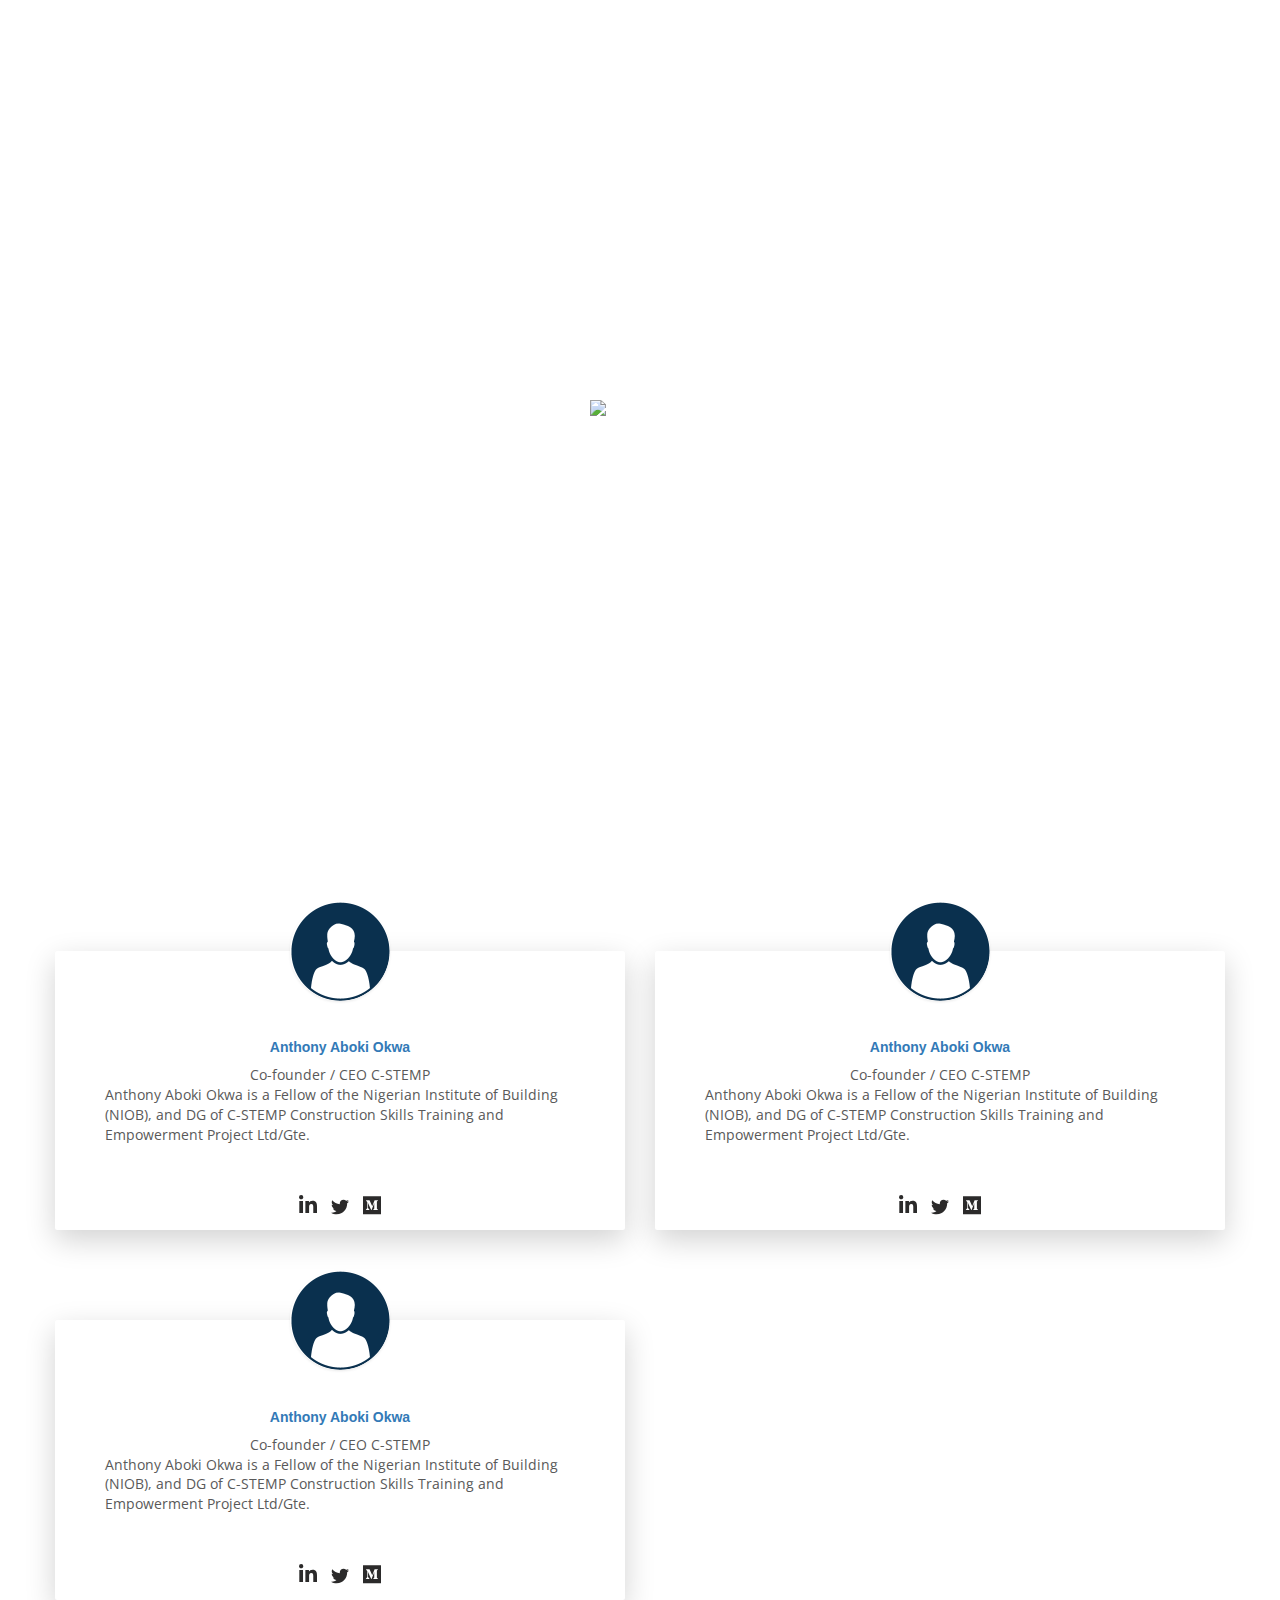
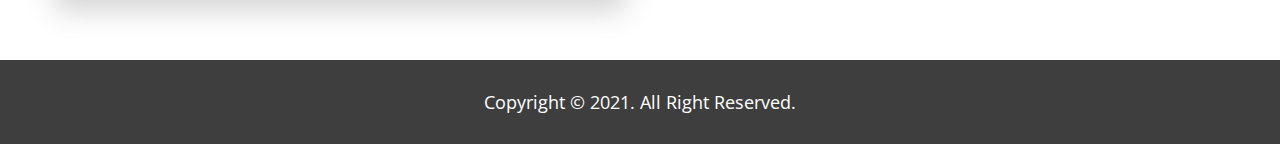
==== public/team.html @ a560e3c6 "membership page" ====
<!DOCTYPE html>
<html>

<head>
	<meta charset="utf-8">
	<meta name="viewport" content="width=device-width, initial-scale=1.0">
	<meta name="apple-mobile-web-app-capable" content="yes">
	<meta name="HandheldFriendly" content="True">
	<meta name="apple-mobile-web-app-status-bar-style" content="black">
	<meta name="description" content="The Strength of Idoma!">
	<meta name="keywords" content="Idoma Our Home">
	<meta name="author" content="Joel Odufu">
	<title>Ↄfu'K'Idoma </title>
	<link href="https://fonts.googleapis.com/css?family=Lato:300,400,700,900%7cOpen+Sans:300,400,400i,600,700" rel="stylesheet">
	<link rel="stylesheet" href="https://pro.fontawesome.com/releases/v5.10.0/css/all.css" integrity="sha384-AYmEC3Yw5cVb3ZcuHtOA93w35dYTsvhLPVnYs9eStHfGJvOvKxVfELGroGkvsg+p" crossorigin="anonymous">
	<link rel="stylesheet" href="./css/bootstrap.css">
	<link rel="stylesheet" href="./css/plugin-resets.css">
	<link rel="stylesheet" href="./css/font-awesome.min.css">
	<link rel="stylesheet" href="./style.css">
	<link rel="stylesheet" href="./css/responsive.css">
	<link rel="stylesheet" href="./css/colors.css">
    <link rel="stylesheet" href="./teamstyle.css">
    <link rel="stylesheet" href="https://cdnjs.cloudflare.com/ajax/libs/font-awesome/5.15.3/css/svg-with-js.min.css" integrity="sha512-W3ZfgmZ5g1rCPFiCbOb+tn7g7sQWOQCB1AkDqrBG1Yp3iDjY9KYFh/k1AWxrt85LX5BRazEAuv+5DV2YZwghag==" crossorigin="anonymous" referrerpolicy="no-referrer" />

	
<link rel="apple-touch-icon" sizes="57x57" href="./images/fav/apple-icon-57x57.png">
<link rel="apple-touch-icon" sizes="60x60" href="./images/fav/apple-icon-60x60.png">
<link rel="apple-touch-icon" sizes="72x72" href="./images/fav/apple-icon-72x72.png">
<link rel="apple-touch-icon" sizes="76x76" href="./images/fav/apple-icon-76x76.png">
<link rel="apple-touch-icon" sizes="114x114" href="./images/fav/apple-icon-114x114.png">
<link rel="apple-touch-icon" sizes="120x120" href="./images/fav/apple-icon-120x120.png">
<link rel="apple-touch-icon" sizes="144x144" href="./images/fav/apple-icon-144x144.png">
<link rel="apple-touch-icon" sizes="152x152" href="./images/fav/apple-icon-152x152.png">
<link rel="apple-touch-icon" sizes="180x180" href="./images/fav/apple-icon-180x180.png">
<link rel="icon" type="image/png" sizes="192x192"  href="./images/fav/logo.png">
<link rel="icon" type="image/png" sizes="32x32" href="./images/fav/logo.png">
<link rel="icon" type="image/png" sizes="96x96" href="./images/fav/logo.png">
<link rel="icon" type="image/png" sizes="16x16" href="./images/fav/logo.png">
<meta name="msapplication-TileColor" content="#ffffff">
<meta name="msapplication-TileImage" content="./images/fav/ms-icon-144x144.png">
<meta name="theme-color" content="#ffffff">

</head>
<body>
	<!-- main container of all the page elements -->
	<div id="wrapper">
		<div class="loader-container" id="pre-loader"><div class="loader"><img src="https://l.2link.space/images/ball-triangle.svg" alt="loader"></div></div>
		<!-- header of the page -->
		<header id="header">
			<div class="header-holder">
				<!-- main logo of the page -->
				<div class="logo">
					<a href="#"><img src="./images/logo.png" alt=""></a>
				</div>
				<!-- main logo of the page end -->
				<!-- nav of the page -->
				<nav class="navbar navbar-default">
					<div class="navbar-header">
						<button type="button" class="navbar-toggle collapsed" data-toggle="collapse" data-target="#bs-example-navbar-collapse-1" aria-expanded="false">
							<span class="sr-only">Toggle navigation</span>
							<span class="icon-bar"></span>
							<span class="icon-bar"></span>
							<span class="icon-bar"></span>
						</button>
					</div>
					<div class="collapse navbar-collapse" id="bs-example-navbar-collapse-1">
						<ul class="nav navbar-nav">
							<li><a class="smooth" href="index.html#wrapper">Home</a></li>
							<li><a class="smooth" href="index.html#features">About</a></li>
							<li><a class="smooth" href="index.html#stat">Projects</a></li>
							<li><a class="smooth" href="index.html#rev">Members</a></li>
							<li class="signup"><a href="index.html#stat">View Project</a></li>
						</ul>
					</div>
				</nav>
				<!-- nav of the page end -->
			</div>
		</header>
		<!-- header of the page end -->
		<!-- main of the page -->
		<main id="main" role="main">
			<!-- main slider of the page -->
			<section class="team-section py-5">
                <div class="container">
                    <div class="row justify-content-center">
                        <div class="col-12 col-md-6">
                            <div class="card border-0 shadow-lg pt-5 my-5 position-relative">
                                <div class="card-body p-4 conts">
                                    <div class="member-profile position-absolute w-100 text-center">
                                        <img class="rounded-circle mx-auto d-inline-block shadow-sm" src="./images/dp.png" alt="">
                                    </div>
                                    <div class="card-text pt-1">
                                        <h5 class="member-name mb-0 text-center text-primary font-weight-bold">Anthony Aboki Okwa</h5>
                                        <div class="mb-3 text-center">Co-founder / CEO C-STEMP</div>
                                        <div>Anthony Aboki Okwa is a Fellow of the Nigerian Institute of Building (NIOB), and DG of C-STEMP Construction Skills Training and Empowerment Project Ltd/Gte.</div>
                                    </div>
                                </div><!--//card-body-->
                                <div class="card-footer theme-bg-primary border-0 text-center">
                                    <ul class="social-list list-inline mb-0 mx-auto">
                                        <li class="list-inline-item"><a class="text-dark" href="#"><svg class="svg-inline--fa fa-linkedin-in fa-w-14 fa-fw" aria-hidden="true" focusable="false" data-prefix="fab" data-icon="linkedin-in" role="img" xmlns="http://www.w3.org/2000/svg" viewBox="0 0 448 512" data-fa-i2svg=""><path fill="currentColor" d="M100.28 448H7.4V148.9h92.88zM53.79 108.1C24.09 108.1 0 83.5 0 53.8a53.79 53.79 0 0 1 107.58 0c0 29.7-24.1 54.3-53.79 54.3zM447.9 448h-92.68V302.4c0-34.7-.7-79.2-48.29-79.2-48.29 0-55.69 37.7-55.69 76.7V448h-92.78V148.9h89.08v40.8h1.3c12.4-23.5 42.69-48.3 87.88-48.3 94 0 111.28 61.9 111.28 142.3V448z"></path></svg><!-- <i class="fab fa-linkedin-in fa-fw"></i> Font Awesome fontawesome.com --></a></li>
                                        <li class="list-inline-item"><a class="text-dark" href="#"><svg class="svg-inline--fa fa-twitter fa-w-16 fa-fw" aria-hidden="true" focusable="false" data-prefix="fab" data-icon="twitter" role="img" xmlns="http://www.w3.org/2000/svg" viewBox="0 0 512 512" data-fa-i2svg=""><path fill="currentColor" d="M459.37 151.716c.325 4.548.325 9.097.325 13.645 0 138.72-105.583 298.558-298.558 298.558-59.452 0-114.68-17.219-161.137-47.106 8.447.974 16.568 1.299 25.34 1.299 49.055 0 94.213-16.568 130.274-44.832-46.132-.975-84.792-31.188-98.112-72.772 6.498.974 12.995 1.624 19.818 1.624 9.421 0 18.843-1.3 27.614-3.573-48.081-9.747-84.143-51.98-84.143-102.985v-1.299c13.969 7.797 30.214 12.67 47.431 13.319-28.264-18.843-46.781-51.005-46.781-87.391 0-19.492 5.197-37.36 14.294-52.954 51.655 63.675 129.3 105.258 216.365 109.807-1.624-7.797-2.599-15.918-2.599-24.04 0-57.828 46.782-104.934 104.934-104.934 30.213 0 57.502 12.67 76.67 33.137 23.715-4.548 46.456-13.32 66.599-25.34-7.798 24.366-24.366 44.833-46.132 57.827 21.117-2.273 41.584-8.122 60.426-16.243-14.292 20.791-32.161 39.308-52.628 54.253z"></path></svg><!-- <i class="fab fa-twitter fa-fw"></i> Font Awesome fontawesome.com --></a></li>
                                        <li class="list-inline-item"><a class="text-dark" href="#"><svg class="svg-inline--fa fa-medium fa-w-14 fa-fw" aria-hidden="true" focusable="false" data-prefix="fab" data-icon="medium" role="img" xmlns="http://www.w3.org/2000/svg" viewBox="0 0 448 512" data-fa-i2svg=""><path fill="currentColor" d="M0 32v448h448V32H0zm372.2 106.1l-24 23c-2.1 1.6-3.1 4.2-2.7 6.7v169.3c-.4 2.6.6 5.2 2.7 6.7l23.5 23v5.1h-118V367l24.3-23.6c2.4-2.4 2.4-3.1 2.4-6.7V199.8l-67.6 171.6h-9.1L125 199.8v115c-.7 4.8 1 9.7 4.4 13.2l31.6 38.3v5.1H71.2v-5.1l31.6-38.3c3.4-3.5 4.9-8.4 4.1-13.2v-133c.4-3.7-1-7.3-3.8-9.8L75 138.1V133h87.3l67.4 148L289 133.1h83.2v5z"></path></svg><!-- <i class="fab fa-medium fa-fw"></i> Font Awesome fontawesome.com --></a></li>
                                        
                                    </ul><!--//social-list-->
                                </div><!--//card-footer-->
                            </div><!--//card-->
                        </div><!--//col-->
                        <div class="col-12 col-md-6">
                            <div class="card border-0 shadow-lg pt-5 my-5 position-relative">
                                <div class="card-body p-4 conts">
                                    <div class="member-profile position-absolute w-100 text-center">
                                        <img class="rounded-circle mx-auto d-inline-block shadow-sm" src="./images/dp.png" alt="">
                                    </div>
                                    <div class="card-text pt-1">
                                        <h5 class="member-name mb-0 text-center text-primary font-weight-bold">Anthony Aboki Okwa</h5>
                                        <div class="mb-3 text-center">Co-founder / CEO C-STEMP</div>
                                        <div>Anthony Aboki Okwa is a Fellow of the Nigerian Institute of Building (NIOB), and DG of C-STEMP Construction Skills Training and Empowerment Project Ltd/Gte.</div>
                                    </div>
                                </div><!--//card-body-->
                                <div class="card-footer theme-bg-primary border-0 text-center">
                                    <ul class="social-list list-inline mb-0 mx-auto">
                                        <li class="list-inline-item"><a class="text-dark" href="#"><svg class="svg-inline--fa fa-linkedin-in fa-w-14 fa-fw" aria-hidden="true" focusable="false" data-prefix="fab" data-icon="linkedin-in" role="img" xmlns="http://www.w3.org/2000/svg" viewBox="0 0 448 512" data-fa-i2svg=""><path fill="currentColor" d="M100.28 448H7.4V148.9h92.88zM53.79 108.1C24.09 108.1 0 83.5 0 53.8a53.79 53.79 0 0 1 107.58 0c0 29.7-24.1 54.3-53.79 54.3zM447.9 448h-92.68V302.4c0-34.7-.7-79.2-48.29-79.2-48.29 0-55.69 37.7-55.69 76.7V448h-92.78V148.9h89.08v40.8h1.3c12.4-23.5 42.69-48.3 87.88-48.3 94 0 111.28 61.9 111.28 142.3V448z"></path></svg><!-- <i class="fab fa-linkedin-in fa-fw"></i> Font Awesome fontawesome.com --></a></li>
                                        <li class="list-inline-item"><a class="text-dark" href="#"><svg class="svg-inline--fa fa-twitter fa-w-16 fa-fw" aria-hidden="true" focusable="false" data-prefix="fab" data-icon="twitter" role="img" xmlns="http://www.w3.org/2000/svg" viewBox="0 0 512 512" data-fa-i2svg=""><path fill="currentColor" d="M459.37 151.716c.325 4.548.325 9.097.325 13.645 0 138.72-105.583 298.558-298.558 298.558-59.452 0-114.68-17.219-161.137-47.106 8.447.974 16.568 1.299 25.34 1.299 49.055 0 94.213-16.568 130.274-44.832-46.132-.975-84.792-31.188-98.112-72.772 6.498.974 12.995 1.624 19.818 1.624 9.421 0 18.843-1.3 27.614-3.573-48.081-9.747-84.143-51.98-84.143-102.985v-1.299c13.969 7.797 30.214 12.67 47.431 13.319-28.264-18.843-46.781-51.005-46.781-87.391 0-19.492 5.197-37.36 14.294-52.954 51.655 63.675 129.3 105.258 216.365 109.807-1.624-7.797-2.599-15.918-2.599-24.04 0-57.828 46.782-104.934 104.934-104.934 30.213 0 57.502 12.67 76.67 33.137 23.715-4.548 46.456-13.32 66.599-25.34-7.798 24.366-24.366 44.833-46.132 57.827 21.117-2.273 41.584-8.122 60.426-16.243-14.292 20.791-32.161 39.308-52.628 54.253z"></path></svg><!-- <i class="fab fa-twitter fa-fw"></i> Font Awesome fontawesome.com --></a></li>
                                        <li class="list-inline-item"><a class="text-dark" href="#"><svg class="svg-inline--fa fa-medium fa-w-14 fa-fw" aria-hidden="true" focusable="false" data-prefix="fab" data-icon="medium" role="img" xmlns="http://www.w3.org/2000/svg" viewBox="0 0 448 512" data-fa-i2svg=""><path fill="currentColor" d="M0 32v448h448V32H0zm372.2 106.1l-24 23c-2.1 1.6-3.1 4.2-2.7 6.7v169.3c-.4 2.6.6 5.2 2.7 6.7l23.5 23v5.1h-118V367l24.3-23.6c2.4-2.4 2.4-3.1 2.4-6.7V199.8l-67.6 171.6h-9.1L125 199.8v115c-.7 4.8 1 9.7 4.4 13.2l31.6 38.3v5.1H71.2v-5.1l31.6-38.3c3.4-3.5 4.9-8.4 4.1-13.2v-133c.4-3.7-1-7.3-3.8-9.8L75 138.1V133h87.3l67.4 148L289 133.1h83.2v5z"></path></svg><!-- <i class="fab fa-medium fa-fw"></i> Font Awesome fontawesome.com --></a></li>
                                        
                                    </ul><!--//social-list-->
                                </div><!--//card-footer-->
                            </div><!--//card-->
                        </div><!--//col-->
                        <div class="col-12 col-md-6">
                            <div class="card border-0 shadow-lg pt-5 my-5 position-relative">
                                <div class="card-body p-4 conts">
                                    <div class="member-profile position-absolute w-100 text-center">
                                        <img class="rounded-circle mx-auto d-inline-block shadow-sm" src="./images/dp.png" alt="">
                                    </div>
                                    <div class="card-text pt-1">
                                        <h5 class="member-name mb-0 text-center text-primary font-weight-bold">Anthony Aboki Okwa</h5>
                                        <div class="mb-3 text-center">Co-founder / CEO C-STEMP</div>
                                        <div>Anthony Aboki Okwa is a Fellow of the Nigerian Institute of Building (NIOB), and DG of C-STEMP Construction Skills Training and Empowerment Project Ltd/Gte.</div>
                                    </div>
                                </div><!--//card-body-->
                                <div class="card-footer theme-bg-primary border-0 text-center">
                                    <ul class="social-list list-inline mb-0 mx-auto">
                                        <li class="list-inline-item"><a class="text-dark" href="#"><svg class="svg-inline--fa fa-linkedin-in fa-w-14 fa-fw" aria-hidden="true" focusable="false" data-prefix="fab" data-icon="linkedin-in" role="img" xmlns="http://www.w3.org/2000/svg" viewBox="0 0 448 512" data-fa-i2svg=""><path fill="currentColor" d="M100.28 448H7.4V148.9h92.88zM53.79 108.1C24.09 108.1 0 83.5 0 53.8a53.79 53.79 0 0 1 107.58 0c0 29.7-24.1 54.3-53.79 54.3zM447.9 448h-92.68V302.4c0-34.7-.7-79.2-48.29-79.2-48.29 0-55.69 37.7-55.69 76.7V448h-92.78V148.9h89.08v40.8h1.3c12.4-23.5 42.69-48.3 87.88-48.3 94 0 111.28 61.9 111.28 142.3V448z"></path></svg><!-- <i class="fab fa-linkedin-in fa-fw"></i> Font Awesome fontawesome.com --></a></li>
                                        <li class="list-inline-item"><a class="text-dark" href="#"><svg class="svg-inline--fa fa-twitter fa-w-16 fa-fw" aria-hidden="true" focusable="false" data-prefix="fab" data-icon="twitter" role="img" xmlns="http://www.w3.org/2000/svg" viewBox="0 0 512 512" data-fa-i2svg=""><path fill="currentColor" d="M459.37 151.716c.325 4.548.325 9.097.325 13.645 0 138.72-105.583 298.558-298.558 298.558-59.452 0-114.68-17.219-161.137-47.106 8.447.974 16.568 1.299 25.34 1.299 49.055 0 94.213-16.568 130.274-44.832-46.132-.975-84.792-31.188-98.112-72.772 6.498.974 12.995 1.624 19.818 1.624 9.421 0 18.843-1.3 27.614-3.573-48.081-9.747-84.143-51.98-84.143-102.985v-1.299c13.969 7.797 30.214 12.67 47.431 13.319-28.264-18.843-46.781-51.005-46.781-87.391 0-19.492 5.197-37.36 14.294-52.954 51.655 63.675 129.3 105.258 216.365 109.807-1.624-7.797-2.599-15.918-2.599-24.04 0-57.828 46.782-104.934 104.934-104.934 30.213 0 57.502 12.67 76.67 33.137 23.715-4.548 46.456-13.32 66.599-25.34-7.798 24.366-24.366 44.833-46.132 57.827 21.117-2.273 41.584-8.122 60.426-16.243-14.292 20.791-32.161 39.308-52.628 54.253z"></path></svg><!-- <i class="fab fa-twitter fa-fw"></i> Font Awesome fontawesome.com --></a></li>
                                        <li class="list-inline-item"><a class="text-dark" href="#"><svg class="svg-inline--fa fa-medium fa-w-14 fa-fw" aria-hidden="true" focusable="false" data-prefix="fab" data-icon="medium" role="img" xmlns="http://www.w3.org/2000/svg" viewBox="0 0 448 512" data-fa-i2svg=""><path fill="currentColor" d="M0 32v448h448V32H0zm372.2 106.1l-24 23c-2.1 1.6-3.1 4.2-2.7 6.7v169.3c-.4 2.6.6 5.2 2.7 6.7l23.5 23v5.1h-118V367l24.3-23.6c2.4-2.4 2.4-3.1 2.4-6.7V199.8l-67.6 171.6h-9.1L125 199.8v115c-.7 4.8 1 9.7 4.4 13.2l31.6 38.3v5.1H71.2v-5.1l31.6-38.3c3.4-3.5 4.9-8.4 4.1-13.2v-133c.4-3.7-1-7.3-3.8-9.8L75 138.1V133h87.3l67.4 148L289 133.1h83.2v5z"></path></svg><!-- <i class="fab fa-medium fa-fw"></i> Font Awesome fontawesome.com --></a></li>
                                        
                                    </ul><!--//social-list-->
                                </div><!--//card-footer-->
                            </div><!--//card-->
                        </div><!--//col-->
                        <div class="col-12 col-md-6">
                            <div class="card border-0 shadow-lg pt-5 my-5 position-relative">
                                <div class="card-body p-4 conts">
                                    <div class="member-profile position-absolute w-100 text-center">
                                        <img class="rounded-circle mx-auto d-inline-block shadow-sm" src="./images/dp.png" alt="">
                                    </div>
                                    <div class="card-text pt-1">
                                        <h5 class="member-name mb-0 text-center text-primary font-weight-bold">Anthony Aboki Okwa</h5>
                                        <div class="mb-3 text-center">Co-founder / CEO C-STEMP</div>
                                        <div>Anthony Aboki Okwa is a Fellow of the Nigerian Institute of Building (NIOB), and DG of C-STEMP Construction Skills Training and Empowerment Project Ltd/Gte.</div>
                                    </div>
                                </div><!--//card-body-->
                                <div class="card-footer theme-bg-primary border-0 text-center">
                                    <ul class="social-list list-inline mb-0 mx-auto">
                                        <li class="list-inline-item"><a class="text-dark" href="#"><svg class="svg-inline--fa fa-linkedin-in fa-w-14 fa-fw" aria-hidden="true" focusable="false" data-prefix="fab" data-icon="linkedin-in" role="img" xmlns="http://www.w3.org/2000/svg" viewBox="0 0 448 512" data-fa-i2svg=""><path fill="currentColor" d="M100.28 448H7.4V148.9h92.88zM53.79 108.1C24.09 108.1 0 83.5 0 53.8a53.79 53.79 0 0 1 107.58 0c0 29.7-24.1 54.3-53.79 54.3zM447.9 448h-92.68V302.4c0-34.7-.7-79.2-48.29-79.2-48.29 0-55.69 37.7-55.69 76.7V448h-92.78V148.9h89.08v40.8h1.3c12.4-23.5 42.69-48.3 87.88-48.3 94 0 111.28 61.9 111.28 142.3V448z"></path></svg><!-- <i class="fab fa-linkedin-in fa-fw"></i> Font Awesome fontawesome.com --></a></li>
                                        <li class="list-inline-item"><a class="text-dark" href="#"><svg class="svg-inline--fa fa-twitter fa-w-16 fa-fw" aria-hidden="true" focusable="false" data-prefix="fab" data-icon="twitter" role="img" xmlns="http://www.w3.org/2000/svg" viewBox="0 0 512 512" data-fa-i2svg=""><path fill="currentColor" d="M459.37 151.716c.325 4.548.325 9.097.325 13.645 0 138.72-105.583 298.558-298.558 298.558-59.452 0-114.68-17.219-161.137-47.106 8.447.974 16.568 1.299 25.34 1.299 49.055 0 94.213-16.568 130.274-44.832-46.132-.975-84.792-31.188-98.112-72.772 6.498.974 12.995 1.624 19.818 1.624 9.421 0 18.843-1.3 27.614-3.573-48.081-9.747-84.143-51.98-84.143-102.985v-1.299c13.969 7.797 30.214 12.67 47.431 13.319-28.264-18.843-46.781-51.005-46.781-87.391 0-19.492 5.197-37.36 14.294-52.954 51.655 63.675 129.3 105.258 216.365 109.807-1.624-7.797-2.599-15.918-2.599-24.04 0-57.828 46.782-104.934 104.934-104.934 30.213 0 57.502 12.67 76.67 33.137 23.715-4.548 46.456-13.32 66.599-25.34-7.798 24.366-24.366 44.833-46.132 57.827 21.117-2.273 41.584-8.122 60.426-16.243-14.292 20.791-32.161 39.308-52.628 54.253z"></path></svg><!-- <i class="fab fa-twitter fa-fw"></i> Font Awesome fontawesome.com --></a></li>
                                        <li class="list-inline-item"><a class="text-dark" href="#"><svg class="svg-inline--fa fa-medium fa-w-14 fa-fw" aria-hidden="true" focusable="false" data-prefix="fab" data-icon="medium" role="img" xmlns="http://www.w3.org/2000/svg" viewBox="0 0 448 512" data-fa-i2svg=""><path fill="currentColor" d="M0 32v448h448V32H0zm372.2 106.1l-24 23c-2.1 1.6-3.1 4.2-2.7 6.7v169.3c-.4 2.6.6 5.2 2.7 6.7l23.5 23v5.1h-118V367l24.3-23.6c2.4-2.4 2.4-3.1 2.4-6.7V199.8l-67.6 171.6h-9.1L125 199.8v115c-.7 4.8 1 9.7 4.4 13.2l31.6 38.3v5.1H71.2v-5.1l31.6-38.3c3.4-3.5 4.9-8.4 4.1-13.2v-133c.4-3.7-1-7.3-3.8-9.8L75 138.1V133h87.3l67.4 148L289 133.1h83.2v5z"></path></svg><!-- <i class="fab fa-medium fa-fw"></i> Font Awesome fontawesome.com --></a></li>
                                        
                                    </ul><!--//social-list-->
                                </div><!--//card-footer-->
                            </div><!--//card-->
                        </div><!--//col-->
                        <div class="col-12 col-md-6">
                            <div class="card border-0 shadow-lg pt-5 my-5 position-relative">
                                <div class="card-body p-4 conts">
                                    <div class="member-profile position-absolute w-100 text-center">
                                        <img class="rounded-circle mx-auto d-inline-block shadow-sm" src="./images/dp.png" alt="">
                                    </div>
                                    <div class="card-text pt-1">
                                        <h5 class="member-name mb-0 text-center text-primary font-weight-bold">Anthony Aboki Okwa</h5>
                                        <div class="mb-3 text-center">Co-founder / CEO C-STEMP</div>
                                        <div>Anthony Aboki Okwa is a Fellow of the Nigerian Institute of Building (NIOB), and DG of C-STEMP Construction Skills Training and Empowerment Project Ltd/Gte.</div>
                                    </div>
                                </div><!--//card-body-->
                                <div class="card-footer theme-bg-primary border-0 text-center">
                                    <ul class="social-list list-inline mb-0 mx-auto">
                                        <li class="list-inline-item"><a class="text-dark" href="#"><svg class="svg-inline--fa fa-linkedin-in fa-w-14 fa-fw" aria-hidden="true" focusable="false" data-prefix="fab" data-icon="linkedin-in" role="img" xmlns="http://www.w3.org/2000/svg" viewBox="0 0 448 512" data-fa-i2svg=""><path fill="currentColor" d="M100.28 448H7.4V148.9h92.88zM53.79 108.1C24.09 108.1 0 83.5 0 53.8a53.79 53.79 0 0 1 107.58 0c0 29.7-24.1 54.3-53.79 54.3zM447.9 448h-92.68V302.4c0-34.7-.7-79.2-48.29-79.2-48.29 0-55.69 37.7-55.69 76.7V448h-92.78V148.9h89.08v40.8h1.3c12.4-23.5 42.69-48.3 87.88-48.3 94 0 111.28 61.9 111.28 142.3V448z"></path></svg><!-- <i class="fab fa-linkedin-in fa-fw"></i> Font Awesome fontawesome.com --></a></li>
                                        <li class="list-inline-item"><a class="text-dark" href="#"><svg class="svg-inline--fa fa-twitter fa-w-16 fa-fw" aria-hidden="true" focusable="false" data-prefix="fab" data-icon="twitter" role="img" xmlns="http://www.w3.org/2000/svg" viewBox="0 0 512 512" data-fa-i2svg=""><path fill="currentColor" d="M459.37 151.716c.325 4.548.325 9.097.325 13.645 0 138.72-105.583 298.558-298.558 298.558-59.452 0-114.68-17.219-161.137-47.106 8.447.974 16.568 1.299 25.34 1.299 49.055 0 94.213-16.568 130.274-44.832-46.132-.975-84.792-31.188-98.112-72.772 6.498.974 12.995 1.624 19.818 1.624 9.421 0 18.843-1.3 27.614-3.573-48.081-9.747-84.143-51.98-84.143-102.985v-1.299c13.969 7.797 30.214 12.67 47.431 13.319-28.264-18.843-46.781-51.005-46.781-87.391 0-19.492 5.197-37.36 14.294-52.954 51.655 63.675 129.3 105.258 216.365 109.807-1.624-7.797-2.599-15.918-2.599-24.04 0-57.828 46.782-104.934 104.934-104.934 30.213 0 57.502 12.67 76.67 33.137 23.715-4.548 46.456-13.32 66.599-25.34-7.798 24.366-24.366 44.833-46.132 57.827 21.117-2.273 41.584-8.122 60.426-16.243-14.292 20.791-32.161 39.308-52.628 54.253z"></path></svg><!-- <i class="fab fa-twitter fa-fw"></i> Font Awesome fontawesome.com --></a></li>
                                        <li class="list-inline-item"><a class="text-dark" href="#"><svg class="svg-inline--fa fa-medium fa-w-14 fa-fw" aria-hidden="true" focusable="false" data-prefix="fab" data-icon="medium" role="img" xmlns="http://www.w3.org/2000/svg" viewBox="0 0 448 512" data-fa-i2svg=""><path fill="currentColor" d="M0 32v448h448V32H0zm372.2 106.1l-24 23c-2.1 1.6-3.1 4.2-2.7 6.7v169.3c-.4 2.6.6 5.2 2.7 6.7l23.5 23v5.1h-118V367l24.3-23.6c2.4-2.4 2.4-3.1 2.4-6.7V199.8l-67.6 171.6h-9.1L125 199.8v115c-.7 4.8 1 9.7 4.4 13.2l31.6 38.3v5.1H71.2v-5.1l31.6-38.3c3.4-3.5 4.9-8.4 4.1-13.2v-133c.4-3.7-1-7.3-3.8-9.8L75 138.1V133h87.3l67.4 148L289 133.1h83.2v5z"></path></svg><!-- <i class="fab fa-medium fa-fw"></i> Font Awesome fontawesome.com --></a></li>
                                        
                                    </ul><!--//social-list-->
                                </div><!--//card-footer-->
                            </div><!--//card-->
                        </div><!--//col-->
                        <div class="col-12 col-md-6">
                            <div class="card border-0 shadow-lg pt-5 my-5 position-relative">
                                <div class="card-body p-4 conts">
                                    <div class="member-profile position-absolute w-100 text-center">
                                        <img class="rounded-circle mx-auto d-inline-block shadow-sm" src="./images/dp.png" alt="">
                                    </div>
                                    <div class="card-text pt-1">
                                        <h5 class="member-name mb-0 text-center text-primary font-weight-bold">Anthony Aboki Okwa</h5>
                                        <div class="mb-3 text-center">Co-founder / CEO C-STEMP</div>
                                        <div>Anthony Aboki Okwa is a Fellow of the Nigerian Institute of Building (NIOB), and DG of C-STEMP Construction Skills Training and Empowerment Project Ltd/Gte.</div>
                                    </div>
                                </div><!--//card-body-->
                                <div class="card-footer theme-bg-primary border-0 text-center">
                                    <ul class="social-list list-inline mb-0 mx-auto">
                                        <li class="list-inline-item"><a class="text-dark" href="#"><svg class="svg-inline--fa fa-linkedin-in fa-w-14 fa-fw" aria-hidden="true" focusable="false" data-prefix="fab" data-icon="linkedin-in" role="img" xmlns="http://www.w3.org/2000/svg" viewBox="0 0 448 512" data-fa-i2svg=""><path fill="currentColor" d="M100.28 448H7.4V148.9h92.88zM53.79 108.1C24.09 108.1 0 83.5 0 53.8a53.79 53.79 0 0 1 107.58 0c0 29.7-24.1 54.3-53.79 54.3zM447.9 448h-92.68V302.4c0-34.7-.7-79.2-48.29-79.2-48.29 0-55.69 37.7-55.69 76.7V448h-92.78V148.9h89.08v40.8h1.3c12.4-23.5 42.69-48.3 87.88-48.3 94 0 111.28 61.9 111.28 142.3V448z"></path></svg><!-- <i class="fab fa-linkedin-in fa-fw"></i> Font Awesome fontawesome.com --></a></li>
                                        <li class="list-inline-item"><a class="text-dark" href="#"><svg class="svg-inline--fa fa-twitter fa-w-16 fa-fw" aria-hidden="true" focusable="false" data-prefix="fab" data-icon="twitter" role="img" xmlns="http://www.w3.org/2000/svg" viewBox="0 0 512 512" data-fa-i2svg=""><path fill="currentColor" d="M459.37 151.716c.325 4.548.325 9.097.325 13.645 0 138.72-105.583 298.558-298.558 298.558-59.452 0-114.68-17.219-161.137-47.106 8.447.974 16.568 1.299 25.34 1.299 49.055 0 94.213-16.568 130.274-44.832-46.132-.975-84.792-31.188-98.112-72.772 6.498.974 12.995 1.624 19.818 1.624 9.421 0 18.843-1.3 27.614-3.573-48.081-9.747-84.143-51.98-84.143-102.985v-1.299c13.969 7.797 30.214 12.67 47.431 13.319-28.264-18.843-46.781-51.005-46.781-87.391 0-19.492 5.197-37.36 14.294-52.954 51.655 63.675 129.3 105.258 216.365 109.807-1.624-7.797-2.599-15.918-2.599-24.04 0-57.828 46.782-104.934 104.934-104.934 30.213 0 57.502 12.67 76.67 33.137 23.715-4.548 46.456-13.32 66.599-25.34-7.798 24.366-24.366 44.833-46.132 57.827 21.117-2.273 41.584-8.122 60.426-16.243-14.292 20.791-32.161 39.308-52.628 54.253z"></path></svg><!-- <i class="fab fa-twitter fa-fw"></i> Font Awesome fontawesome.com --></a></li>
                                        <li class="list-inline-item"><a class="text-dark" href="#"><svg class="svg-inline--fa fa-medium fa-w-14 fa-fw" aria-hidden="true" focusable="false" data-prefix="fab" data-icon="medium" role="img" xmlns="http://www.w3.org/2000/svg" viewBox="0 0 448 512" data-fa-i2svg=""><path fill="currentColor" d="M0 32v448h448V32H0zm372.2 106.1l-24 23c-2.1 1.6-3.1 4.2-2.7 6.7v169.3c-.4 2.6.6 5.2 2.7 6.7l23.5 23v5.1h-118V367l24.3-23.6c2.4-2.4 2.4-3.1 2.4-6.7V199.8l-67.6 171.6h-9.1L125 199.8v115c-.7 4.8 1 9.7 4.4 13.2l31.6 38.3v5.1H71.2v-5.1l31.6-38.3c3.4-3.5 4.9-8.4 4.1-13.2v-133c.4-3.7-1-7.3-3.8-9.8L75 138.1V133h87.3l67.4 148L289 133.1h83.2v5z"></path></svg><!-- <i class="fab fa-medium fa-fw"></i> Font Awesome fontawesome.com --></a></li>
                                        
                                    </ul><!--//social-list-->
                                </div><!--//card-footer-->
                            </div><!--//card-->
                        </div><!--//col-->
                        <div class="col-12 col-md-6">
                            <div class="card border-0 shadow-lg pt-5 my-5 position-relative">
                                <div class="card-body p-4 conts">
                                    <div class="member-profile position-absolute w-100 text-center">
                                        <img class="rounded-circle mx-auto d-inline-block shadow-sm" src="./images/dp.png" alt="">
                                    </div>
                                    <div class="card-text pt-1">
                                        <h5 class="member-name mb-0 text-center text-primary font-weight-bold">Anthony Aboki Okwa</h5>
                                        <div class="mb-3 text-center">Co-founder / CEO C-STEMP</div>
                                        <div>Anthony Aboki Okwa is a Fellow of the Nigerian Institute of Building (NIOB), and DG of C-STEMP Construction Skills Training and Empowerment Project Ltd/Gte.</div>
                                    </div>
                                </div><!--//card-body-->
                                <div class="card-footer theme-bg-primary border-0 text-center">
                                    <ul class="social-list list-inline mb-0 mx-auto">
                                        <li class="list-inline-item"><a class="text-dark" href="#"><svg class="svg-inline--fa fa-linkedin-in fa-w-14 fa-fw" aria-hidden="true" focusable="false" data-prefix="fab" data-icon="linkedin-in" role="img" xmlns="http://www.w3.org/2000/svg" viewBox="0 0 448 512" data-fa-i2svg=""><path fill="currentColor" d="M100.28 448H7.4V148.9h92.88zM53.79 108.1C24.09 108.1 0 83.5 0 53.8a53.79 53.79 0 0 1 107.58 0c0 29.7-24.1 54.3-53.79 54.3zM447.9 448h-92.68V302.4c0-34.7-.7-79.2-48.29-79.2-48.29 0-55.69 37.7-55.69 76.7V448h-92.78V148.9h89.08v40.8h1.3c12.4-23.5 42.69-48.3 87.88-48.3 94 0 111.28 61.9 111.28 142.3V448z"></path></svg><!-- <i class="fab fa-linkedin-in fa-fw"></i> Font Awesome fontawesome.com --></a></li>
                                        <li class="list-inline-item"><a class="text-dark" href="#"><svg class="svg-inline--fa fa-twitter fa-w-16 fa-fw" aria-hidden="true" focusable="false" data-prefix="fab" data-icon="twitter" role="img" xmlns="http://www.w3.org/2000/svg" viewBox="0 0 512 512" data-fa-i2svg=""><path fill="currentColor" d="M459.37 151.716c.325 4.548.325 9.097.325 13.645 0 138.72-105.583 298.558-298.558 298.558-59.452 0-114.68-17.219-161.137-47.106 8.447.974 16.568 1.299 25.34 1.299 49.055 0 94.213-16.568 130.274-44.832-46.132-.975-84.792-31.188-98.112-72.772 6.498.974 12.995 1.624 19.818 1.624 9.421 0 18.843-1.3 27.614-3.573-48.081-9.747-84.143-51.98-84.143-102.985v-1.299c13.969 7.797 30.214 12.67 47.431 13.319-28.264-18.843-46.781-51.005-46.781-87.391 0-19.492 5.197-37.36 14.294-52.954 51.655 63.675 129.3 105.258 216.365 109.807-1.624-7.797-2.599-15.918-2.599-24.04 0-57.828 46.782-104.934 104.934-104.934 30.213 0 57.502 12.67 76.67 33.137 23.715-4.548 46.456-13.32 66.599-25.34-7.798 24.366-24.366 44.833-46.132 57.827 21.117-2.273 41.584-8.122 60.426-16.243-14.292 20.791-32.161 39.308-52.628 54.253z"></path></svg><!-- <i class="fab fa-twitter fa-fw"></i> Font Awesome fontawesome.com --></a></li>
                                        <li class="list-inline-item"><a class="text-dark" href="#"><svg class="svg-inline--fa fa-medium fa-w-14 fa-fw" aria-hidden="true" focusable="false" data-prefix="fab" data-icon="medium" role="img" xmlns="http://www.w3.org/2000/svg" viewBox="0 0 448 512" data-fa-i2svg=""><path fill="currentColor" d="M0 32v448h448V32H0zm372.2 106.1l-24 23c-2.1 1.6-3.1 4.2-2.7 6.7v169.3c-.4 2.6.6 5.2 2.7 6.7l23.5 23v5.1h-118V367l24.3-23.6c2.4-2.4 2.4-3.1 2.4-6.7V199.8l-67.6 171.6h-9.1L125 199.8v115c-.7 4.8 1 9.7 4.4 13.2l31.6 38.3v5.1H71.2v-5.1l31.6-38.3c3.4-3.5 4.9-8.4 4.1-13.2v-133c.4-3.7-1-7.3-3.8-9.8L75 138.1V133h87.3l67.4 148L289 133.1h83.2v5z"></path></svg><!-- <i class="fab fa-medium fa-fw"></i> Font Awesome fontawesome.com --></a></li>
                                        
                                    </ul><!--//social-list-->
                                </div><!--//card-footer-->
                            </div><!--//card-->
                        </div><!--//col-->
                        
                    </div><!--//row-->
                    
                </div>
                
            </section>
			

		</main>
		<!-- main of the page end -->
		<!-- footer of the page -->
		<footer id="footer">

			<!-- Copyright of the page -->
			<div class="copyright pad-tsm pad-bsm">
				<div class="container">
					<div class="row">
						<div class="col-xs-12 text-center">
							<p>Copyright &copy; 2021. All Right Reserved.</p>
						</div>
					</div>
				</div>
			</div>
			<!-- Copyright of the page end -->
		</footer>
		<!-- footer of the page end -->
		<!-- Back Top of the page -->
	    <span id="back-top" class="fa fa-chevron-up"></span>
	</div>
	<!-- include jQuery -->
	<script src="./js/jquery.js"></script>
	<!-- include jQuery -->
	<script src="./js/plugins.js"></script>
	<!-- include jQuery -->
	<script src="./js/jquery.main.js"></script>
	<style>
		#stars {
		  width: 1px;
		  height: 1px;
		  background: transparent;
		  box-shadow: 1842px 1627px #FFF , 1531px 952px #FFF , 1660px 1737px #FFF , 1037px 318px #FFF , 1681px 1013px #FFF , 1497px 1165px #FFF , 774px 1010px #FFF , 667px 1685px #FFF , 676px 1664px #FFF , 1389px 426px #FFF , 921px 48px #FFF , 472px 959px #FFF , 1082px 1551px #FFF , 1056px 953px #FFF , 821px 1465px #FFF , 986px 111px #FFF , 568px 846px #FFF , 1467px 95px #FFF , 1871px 760px #FFF , 1903px 130px #FFF , 61px 122px #FFF , 1600px 838px #FFF , 1132px 161px #FFF , 1216px 810px #FFF , 1608px 561px #FFF , 1412px 945px #FFF , 927px 1575px #FFF , 1660px 275px #FFF , 1777px 987px #FFF , 1743px 1417px #FFF , 1249px 628px #FFF , 755px 1443px #FFF , 1207px 704px #FFF , 329px 230px #FFF , 1674px 1272px #FFF , 1358px 560px #FFF , 455px 513px #FFF , 578px 1071px #FFF , 818px 559px #FFF , 1283px 195px #FFF , 2000px 510px #FFF , 387px 1053px #FFF , 1118px 681px #FFF , 1929px 1026px #FFF , 682px 1801px #FFF , 1110px 92px #FFF , 827px 1777px #FFF , 1796px 1663px #FFF , 516px 951px #FFF , 866px 802px #FFF , 1362px 390px #FFF , 1790px 808px #FFF , 144px 1646px #FFF , 1360px 162px #FFF , 1956px 529px #FFF , 650px 1984px #FFF , 735px 402px #FFF , 101px 394px #FFF , 1646px 1682px #FFF , 1806px 641px #FFF , 1520px 1638px #FFF , 739px 597px #FFF , 1735px 526px #FFF , 911px 1900px #FFF , 1923px 1187px #FFF , 923px 1840px #FFF , 1618px 1013px #FFF , 1726px 404px #FFF , 1920px 1355px #FFF , 1128px 1380px #FFF , 1365px 258px #FFF , 188px 1363px #FFF , 1644px 528px #FFF , 1682px 298px #FFF , 490px 1298px #FFF , 1484px 1923px #FFF , 833px 1348px #FFF , 807px 1372px #FFF , 424px 1399px #FFF , 1845px 695px #FFF , 1519px 1495px #FFF , 1914px 455px #FFF , 455px 1340px #FFF , 1048px 196px #FFF , 450px 1684px #FFF , 1054px 374px #FFF , 1908px 703px #FFF , 1817px 1731px #FFF , 107px 1279px #FFF , 858px 1827px #FFF , 815px 1734px #FFF , 1861px 825px #FFF , 1804px 677px #FFF , 1787px 1361px #FFF , 973px 149px #FFF , 1662px 764px #FFF , 1783px 1611px #FFF , 381px 1265px #FFF , 1908px 1484px #FFF , 120px 1959px #FFF , 1431px 869px #FFF , 1872px 792px #FFF , 956px 1399px #FFF , 683px 1459px #FFF , 914px 1246px #FFF , 278px 1736px #FFF , 55px 961px #FFF , 483px 1977px #FFF , 341px 1776px #FFF , 1885px 1297px #FFF , 62px 210px #FFF , 1760px 1915px #FFF , 1878px 1201px #FFF , 1184px 30px #FFF , 1401px 283px #FFF , 377px 1498px #FFF , 1407px 89px #FFF , 1447px 838px #FFF , 298px 1822px #FFF , 542px 1665px #FFF , 829px 1575px #FFF , 261px 467px #FFF , 1303px 663px #FFF , 1810px 1399px #FFF , 1549px 1804px #FFF , 843px 795px #FFF , 100px 643px #FFF , 57px 1005px #FFF , 1521px 356px #FFF , 43px 1833px #FFF , 1312px 1091px #FFF , 1987px 1301px #FFF , 1290px 822px #FFF , 462px 1288px #FFF , 107px 510px #FFF , 1452px 667px #FFF , 629px 440px #FFF , 899px 1599px #FFF , 902px 79px #FFF , 751px 1484px #FFF , 1402px 443px #FFF , 1921px 840px #FFF , 127px 1522px #FFF , 1540px 1305px #FFF , 1071px 1351px #FFF , 1929px 352px #FFF , 816px 1978px #FFF , 417px 106px #FFF , 752px 886px #FFF , 1568px 648px #FFF , 1396px 1443px #FFF , 1340px 1653px #FFF , 1124px 801px #FFF , 804px 1387px #FFF , 398px 1131px #FFF , 566px 244px #FFF , 889px 1118px #FFF , 740px 1574px #FFF , 404px 1214px #FFF , 997px 408px #FFF , 1387px 995px #FFF , 245px 1960px #FFF , 836px 234px #FFF , 614px 1998px #FFF , 326px 366px #FFF , 1864px 612px #FFF , 1274px 827px #FFF , 1108px 1387px #FFF , 668px 264px #FFF , 438px 872px #FFF , 1314px 1455px #FFF , 1025px 360px #FFF , 605px 1912px #FFF , 344px 81px #FFF , 468px 199px #FFF , 1454px 199px #FFF , 1538px 873px #FFF , 1859px 864px #FFF , 787px 865px #FFF , 129px 358px #FFF , 1790px 562px #FFF , 1002px 1072px #FFF , 1361px 213px #FFF , 1448px 1143px #FFF , 1026px 1623px #FFF , 1207px 1715px #FFF , 1868px 1901px #FFF , 900px 953px #FFF , 380px 1853px #FFF , 774px 1195px #FFF , 1102px 1130px #FFF , 1405px 1252px #FFF , 1008px 365px #FFF , 157px 1861px #FFF , 1742px 1120px #FFF , 1330px 1495px #FFF , 1305px 1143px #FFF , 399px 631px #FFF , 866px 1553px #FFF , 1081px 974px #FFF , 1217px 1195px #FFF , 305px 545px #FFF , 756px 492px #FFF , 1509px 1174px #FFF , 422px 1253px #FFF , 1346px 1365px #FFF , 1408px 418px #FFF , 417px 1058px #FFF , 368px 558px #FFF , 611px 1110px #FFF , 1009px 1513px #FFF , 1305px 1228px #FFF , 537px 1618px #FFF , 870px 107px #FFF , 269px 191px #FFF , 1749px 404px #FFF , 1433px 501px #FFF , 814px 1108px #FFF , 175px 1748px #FFF , 670px 573px #FFF , 38px 351px #FFF , 764px 1846px #FFF , 626px 406px #FFF , 280px 1006px #FFF , 1926px 557px #FFF , 454px 466px #FFF , 65px 316px #FFF , 115px 195px #FFF , 198px 857px #FFF , 1445px 41px #FFF , 1770px 1618px #FFF , 1828px 591px #FFF , 1915px 140px #FFF , 895px 94px #FFF , 485px 1983px #FFF , 463px 973px #FFF , 1557px 755px #FFF , 47px 702px #FFF , 977px 1580px #FFF , 258px 646px #FFF , 1500px 393px #FFF , 1226px 1631px #FFF , 1473px 581px #FFF , 938px 718px #FFF , 126px 9px #FFF , 914px 581px #FFF , 761px 1609px #FFF , 1428px 920px #FFF , 1835px 298px #FFF , 1406px 846px #FFF , 183px 886px #FFF , 1135px 1640px #FFF , 323px 282px #FFF , 1696px 1962px #FFF , 1237px 1159px #FFF , 57px 259px #FFF , 195px 1277px #FFF , 1771px 1550px #FFF , 597px 1233px #FFF , 163px 1632px #FFF , 891px 957px #FFF , 1954px 1432px #FFF , 640px 713px #FFF , 372px 1803px #FFF , 1473px 12px #FFF , 1406px 1502px #FFF , 335px 1061px #FFF , 1160px 78px #FFF , 1826px 68px #FFF , 312px 1708px #FFF , 1021px 162px #FFF , 79px 1080px #FFF , 1830px 378px #FFF , 1905px 1864px #FFF , 1869px 759px #FFF , 1075px 1291px #FFF , 815px 714px #FFF , 1729px 763px #FFF , 1901px 356px #FFF , 824px 765px #FFF , 1518px 133px #FFF , 411px 1650px #FFF , 557px 1578px #FFF , 973px 364px #FFF , 1287px 781px #FFF , 1413px 1240px #FFF , 1342px 318px #FFF , 998px 907px #FFF , 1035px 36px #FFF , 60px 726px #FFF , 1729px 1455px #FFF , 1786px 996px #FFF , 1498px 444px #FFF , 334px 203px #FFF , 996px 1423px #FFF , 138px 533px #FFF , 1116px 579px #FFF , 1189px 1349px #FFF , 656px 1003px #FFF , 383px 66px #FFF , 639px 287px #FFF , 1211px 1700px #FFF , 447px 1024px #FFF , 902px 1151px #FFF , 1041px 23px #FFF , 1367px 374px #FFF , 1993px 1294px #FFF , 697px 1158px #FFF , 326px 591px #FFF , 1465px 1709px #FFF , 1393px 118px #FFF , 1087px 1942px #FFF , 1719px 867px #FFF , 933px 1220px #FFF , 298px 1935px #FFF , 220px 1696px #FFF , 709px 245px #FFF , 129px 1966px #FFF , 1366px 1299px #FFF , 1729px 1754px #FFF , 1841px 879px #FFF , 1336px 624px #FFF , 124px 453px #FFF , 66px 432px #FFF , 1739px 1808px #FFF , 391px 627px #FFF , 1444px 1656px #FFF , 1017px 1181px #FFF , 434px 919px #FFF , 467px 644px #FFF , 679px 313px #FFF , 820px 1940px #FFF , 650px 323px #FFF , 132px 1743px #FFF , 57px 685px #FFF , 516px 1242px #FFF , 1928px 1196px #FFF , 1912px 1611px #FFF , 863px 424px #FFF , 890px 569px #FFF , 119px 170px #FFF , 1976px 1125px #FFF , 115px 738px #FFF , 1963px 225px #FFF , 66px 863px #FFF , 414px 414px #FFF , 1197px 366px #FFF , 330px 776px #FFF , 1150px 1429px #FFF , 1263px 940px #FFF , 1024px 1311px #FFF , 789px 138px #FFF , 1188px 1804px #FFF , 915px 1126px #FFF , 1407px 1161px #FFF , 1711px 768px #FFF , 839px 358px #FFF , 958px 795px #FFF , 728px 552px #FFF , 1229px 1773px #FFF , 1204px 412px #FFF , 176px 262px #FFF , 1951px 499px #FFF , 865px 359px #FFF , 934px 1201px #FFF , 359px 121px #FFF , 1092px 1626px #FFF , 1585px 1853px #FFF , 1909px 1957px #FFF , 224px 814px #FFF , 396px 169px #FFF , 872px 78px #FFF , 1664px 1042px #FFF , 1562px 1290px #FFF , 1103px 79px #FFF , 1615px 935px #FFF , 812px 554px #FFF , 663px 729px #FFF , 1178px 713px #FFF , 262px 1083px #FFF , 966px 1363px #FFF , 1301px 262px #FFF , 1635px 131px #FFF , 192px 1049px #FFF , 732px 701px #FFF , 1258px 1924px #FFF , 1740px 497px #FFF , 1495px 1496px #FFF , 1457px 1040px #FFF , 898px 1089px #FFF , 451px 840px #FFF , 1082px 1139px #FFF , 353px 702px #FFF , 1001px 588px #FFF , 1268px 200px #FFF , 1902px 1598px #FFF , 874px 158px #FFF , 864px 696px #FFF , 95px 134px #FFF , 821px 1503px #FFF , 1175px 1637px #FFF , 548px 848px #FFF , 1134px 356px #FFF , 943px 165px #FFF , 327px 1939px #FFF , 1424px 353px #FFF , 1391px 229px #FFF , 1320px 1217px #FFF , 1210px 323px #FFF , 939px 1963px #FFF , 952px 147px #FFF , 1112px 1256px #FFF , 378px 1392px #FFF , 839px 515px #FFF , 608px 1537px #FFF , 875px 1882px #FFF , 780px 1243px #FFF , 1759px 428px #FFF , 188px 1704px #FFF , 1337px 1144px #FFF , 1545px 1969px #FFF , 1206px 188px #FFF , 299px 884px #FFF , 1484px 869px #FFF , 1944px 909px #FFF , 1260px 1660px #FFF , 210px 441px #FFF , 1883px 383px #FFF , 967px 766px #FFF , 1903px 283px #FFF , 843px 158px #FFF , 1469px 950px #FFF , 1609px 928px #FFF , 1713px 398px #FFF , 854px 1315px #FFF , 18px 1607px #FFF , 1065px 931px #FFF , 711px 1875px #FFF , 938px 312px #FFF , 1744px 230px #FFF , 1057px 1001px #FFF , 46px 1116px #FFF , 1190px 44px #FFF , 898px 1187px #FFF , 751px 370px #FFF , 799px 1112px #FFF , 1601px 188px #FFF , 1819px 1736px #FFF , 791px 419px #FFF , 1955px 785px #FFF , 1945px 1899px #FFF , 665px 1312px #FFF , 297px 519px #FFF , 1073px 102px #FFF , 1499px 1326px #FFF , 480px 1052px #FFF , 233px 1552px #FFF , 85px 842px #FFF , 1060px 530px #FFF , 1287px 1721px #FFF , 153px 918px #FFF , 877px 1514px #FFF , 648px 1675px #FFF , 194px 84px #FFF , 477px 1237px #FFF , 1176px 57px #FFF , 978px 1346px #FFF , 1661px 503px #FFF , 336px 1631px #FFF , 185px 665px #FFF , 1266px 1833px #FFF , 256px 1378px #FFF , 1493px 299px #FFF , 338px 501px #FFF , 598px 1401px #FFF , 403px 951px #FFF , 1504px 1960px #FFF , 642px 1011px #FFF , 1876px 1516px #FFF , 1737px 614px #FFF , 22px 172px #FFF , 1895px 730px #FFF , 354px 1870px #FFF , 1458px 1273px #FFF , 1543px 469px #FFF , 490px 79px #FFF , 1422px 800px #FFF , 1953px 312px #FFF , 812px 1251px #FFF , 1024px 49px #FFF , 1723px 499px #FFF , 26px 898px #FFF , 1844px 243px #FFF , 1969px 51px #FFF , 281px 1412px #FFF , 399px 1712px #FFF , 1013px 840px #FFF , 1695px 241px #FFF , 1337px 1721px #FFF , 1993px 1558px #FFF , 1647px 944px #FFF , 561px 788px #FFF , 1366px 1980px #FFF , 1385px 1384px #FFF , 1745px 338px #FFF , 1202px 1679px #FFF , 1660px 1074px #FFF , 1922px 1205px #FFF , 694px 45px #FFF , 1331px 876px #FFF , 1146px 1156px #FFF , 451px 1586px #FFF , 595px 1502px #FFF , 1847px 801px #FFF , 794px 1522px #FFF , 1057px 1575px #FFF , 1639px 80px #FFF , 300px 1861px #FFF , 1085px 623px #FFF , 1782px 215px #FFF , 1134px 1701px #FFF , 1174px 1230px #FFF , 1551px 1677px #FFF , 1043px 327px #FFF , 1403px 581px #FFF , 1363px 462px #FFF , 496px 441px #FFF , 246px 852px #FFF , 1424px 623px #FFF , 1296px 1944px #FFF , 1303px 374px #FFF , 1816px 721px #FFF , 943px 195px #FFF , 1428px 1471px #FFF , 518px 1406px #FFF , 390px 750px #FFF , 1579px 1011px #FFF , 1142px 475px #FFF , 607px 1291px #FFF , 747px 138px #FFF , 801px 1352px #FFF , 56px 1269px #FFF , 424px 874px #FFF , 1983px 876px #FFF , 1963px 1354px #FFF , 1375px 1272px #FFF , 1457px 1902px #FFF , 1648px 1891px #FFF , 1697px 956px #FFF , 1036px 1509px #FFF , 629px 1590px #FFF , 465px 1723px #FFF , 274px 881px #FFF , 611px 1584px #FFF , 1714px 1728px #FFF , 1869px 1845px #FFF , 88px 139px #FFF , 1851px 1815px #FFF , 538px 826px #FFF , 566px 886px #FFF , 1382px 1231px #FFF , 1855px 1226px #FFF , 679px 470px #FFF , 1659px 118px #FFF , 729px 1941px #FFF , 1913px 143px #FFF , 1437px 50px #FFF , 1112px 1657px #FFF , 352px 1951px #FFF , 1332px 1776px #FFF , 1615px 1978px #FFF , 274px 1551px #FFF , 1855px 1450px #FFF , 1805px 1968px #FFF , 1452px 1969px #FFF , 473px 1416px #FFF , 62px 1446px #FFF , 1307px 810px #FFF , 1388px 456px #FFF , 1292px 1070px #FFF , 235px 352px #FFF , 803px 417px #FFF , 330px 74px #FFF , 476px 1018px #FFF , 503px 381px #FFF , 1244px 881px #FFF , 594px 770px #FFF , 1777px 890px #FFF , 1755px 1944px #FFF , 533px 1096px #FFF , 235px 1459px #FFF , 1995px 1122px #FFF , 1279px 748px #FFF , 1558px 875px #FFF , 258px 780px #FFF , 1335px 1918px #FFF , 82px 1463px #FFF , 54px 1699px #FFF , 85px 1753px #FFF , 833px 1661px #FFF , 83px 1477px #FFF , 1103px 1986px #FFF , 1958px 1312px #FFF , 1269px 167px #FFF , 377px 586px #FFF , 665px 1491px #FFF , 1293px 530px #FFF , 1407px 619px #FFF , 1369px 632px #FFF , 1767px 825px #FFF , 508px 1439px #FFF , 182px 1166px #FFF , 1044px 1278px #FFF , 885px 1735px #FFF , 1222px 1223px #FFF , 1188px 151px #FFF , 562px 1833px #FFF , 60px 167px #FFF , 1776px 909px #FFF , 514px 685px #FFF , 904px 110px #FFF , 1611px 1476px #FFF , 522px 1982px #FFF , 362px 577px #FFF , 967px 1530px #FFF , 1951px 1518px #FFF , 1985px 1787px #FFF , 1868px 1329px #FFF , 1836px 1434px #FFF , 173px 523px #FFF , 941px 1394px #FFF , 795px 325px #FFF , 1325px 1648px #FFF , 1014px 1140px #FFF , 718px 1329px #FFF , 1175px 1552px #FFF , 228px 360px #FFF , 624px 1389px #FFF , 685px 1531px #FFF , 1245px 248px #FFF , 409px 1433px #FFF , 1010px 865px #FFF , 1464px 1297px #FFF , 1536px 1284px #FFF , 278px 92px #FFF , 1883px 1728px #FFF , 8px 476px #FFF , 1128px 208px #FFF , 608px 833px #FFF , 1991px 1411px #FFF , 946px 925px #FFF , 1884px 74px #FFF , 777px 308px #FFF , 1287px 851px #FFF , 281px 1219px #FFF , 1314px 451px #FFF , 15px 1945px #FFF , 1321px 1113px #FFF , 88px 1892px #FFF , 755px 1572px #FFF , 365px 1492px #FFF , 1899px 1809px #FFF , 1093px 1429px #FFF , 1559px 840px #FFF , 1256px 1888px #FFF , 1117px 1552px #FFF , 483px 331px #FFF , 817px 13px #FFF , 358px 1986px #FFF , 1064px 1174px #FFF , 1658px 808px #FFF , 78px 526px #FFF , 1469px 390px #FFF , 1564px 1966px #FFF , 1994px 1681px #FFF , 216px 33px #FFF , 90px 811px #FFF , 1557px 405px #FFF , 222px 1997px #FFF , 1470px 1641px #FFF , 119px 476px #FFF , 394px 1038px #FFF , 1425px 316px #FFF , 1581px 1296px #FFF , 1129px 822px #FFF , 1955px 672px #FFF , 1003px 1638px #FFF , 1991px 1582px #FFF , 715px 1103px #FFF , 167px 153px #FFF , 1989px 1621px #FFF , 553px 1529px #FFF , 865px 1841px #FFF , 939px 1946px #FFF , 629px 719px #FFF , 553px 458px #FFF , 1035px 240px #FFF , 17px 1681px #FFF , 83px 938px #FFF , 1676px 584px #FFF;
		  animation: animStar 50s linear infinite;
		}
		#stars:after {
		  content: " ";
		  position: absolute;
		  top: 2000px;
		  width: 1px;
		  height: 1px;
		  background: transparent;
		  box-shadow: 1842px 1627px #FFF , 1531px 952px #FFF , 1660px 1737px #FFF , 1037px 318px #FFF , 1681px 1013px #FFF , 1497px 1165px #FFF , 774px 1010px #FFF , 667px 1685px #FFF , 676px 1664px #FFF , 1389px 426px #FFF , 921px 48px #FFF , 472px 959px #FFF , 1082px 1551px #FFF , 1056px 953px #FFF , 821px 1465px #FFF , 986px 111px #FFF , 568px 846px #FFF , 1467px 95px #FFF , 1871px 760px #FFF , 1903px 130px #FFF , 61px 122px #FFF , 1600px 838px #FFF , 1132px 161px #FFF , 1216px 810px #FFF , 1608px 561px #FFF , 1412px 945px #FFF , 927px 1575px #FFF , 1660px 275px #FFF , 1777px 987px #FFF , 1743px 1417px #FFF , 1249px 628px #FFF , 755px 1443px #FFF , 1207px 704px #FFF , 329px 230px #FFF , 1674px 1272px #FFF , 1358px 560px #FFF , 455px 513px #FFF , 578px 1071px #FFF , 818px 559px #FFF , 1283px 195px #FFF , 2000px 510px #FFF , 387px 1053px #FFF , 1118px 681px #FFF , 1929px 1026px #FFF , 682px 1801px #FFF , 1110px 92px #FFF , 827px 1777px #FFF , 1796px 1663px #FFF , 516px 951px #FFF , 866px 802px #FFF , 1362px 390px #FFF , 1790px 808px #FFF , 144px 1646px #FFF , 1360px 162px #FFF , 1956px 529px #FFF , 650px 1984px #FFF , 735px 402px #FFF , 101px 394px #FFF , 1646px 1682px #FFF , 1806px 641px #FFF , 1520px 1638px #FFF , 739px 597px #FFF , 1735px 526px #FFF , 911px 1900px #FFF , 1923px 1187px #FFF , 923px 1840px #FFF , 1618px 1013px #FFF , 1726px 404px #FFF , 1920px 1355px #FFF , 1128px 1380px #FFF , 1365px 258px #FFF , 188px 1363px #FFF , 1644px 528px #FFF , 1682px 298px #FFF , 490px 1298px #FFF , 1484px 1923px #FFF , 833px 1348px #FFF , 807px 1372px #FFF , 424px 1399px #FFF , 1845px 695px #FFF , 1519px 1495px #FFF , 1914px 455px #FFF , 455px 1340px #FFF , 1048px 196px #FFF , 450px 1684px #FFF , 1054px 374px #FFF , 1908px 703px #FFF , 1817px 1731px #FFF , 107px 1279px #FFF , 858px 1827px #FFF , 815px 1734px #FFF , 1861px 825px #FFF , 1804px 677px #FFF , 1787px 1361px #FFF , 973px 149px #FFF , 1662px 764px #FFF , 1783px 1611px #FFF , 381px 1265px #FFF , 1908px 1484px #FFF , 120px 1959px #FFF , 1431px 869px #FFF , 1872px 792px #FFF , 956px 1399px #FFF , 683px 1459px #FFF , 914px 1246px #FFF , 278px 1736px #FFF , 55px 961px #FFF , 483px 1977px #FFF , 341px 1776px #FFF , 1885px 1297px #FFF , 62px 210px #FFF , 1760px 1915px #FFF , 1878px 1201px #FFF , 1184px 30px #FFF , 1401px 283px #FFF , 377px 1498px #FFF , 1407px 89px #FFF , 1447px 838px #FFF , 298px 1822px #FFF , 542px 1665px #FFF , 829px 1575px #FFF , 261px 467px #FFF , 1303px 663px #FFF , 1810px 1399px #FFF , 1549px 1804px #FFF , 843px 795px #FFF , 100px 643px #FFF , 57px 1005px #FFF , 1521px 356px #FFF , 43px 1833px #FFF , 1312px 1091px #FFF , 1987px 1301px #FFF , 1290px 822px #FFF , 462px 1288px #FFF , 107px 510px #FFF , 1452px 667px #FFF , 629px 440px #FFF , 899px 1599px #FFF , 902px 79px #FFF , 751px 1484px #FFF , 1402px 443px #FFF , 1921px 840px #FFF , 127px 1522px #FFF , 1540px 1305px #FFF , 1071px 1351px #FFF , 1929px 352px #FFF , 816px 1978px #FFF , 417px 106px #FFF , 752px 886px #FFF , 1568px 648px #FFF , 1396px 1443px #FFF , 1340px 1653px #FFF , 1124px 801px #FFF , 804px 1387px #FFF , 398px 1131px #FFF , 566px 244px #FFF , 889px 1118px #FFF , 740px 1574px #FFF , 404px 1214px #FFF , 997px 408px #FFF , 1387px 995px #FFF , 245px 1960px #FFF , 836px 234px #FFF , 614px 1998px #FFF , 326px 366px #FFF , 1864px 612px #FFF , 1274px 827px #FFF , 1108px 1387px #FFF , 668px 264px #FFF , 438px 872px #FFF , 1314px 1455px #FFF , 1025px 360px #FFF , 605px 1912px #FFF , 344px 81px #FFF , 468px 199px #FFF , 1454px 199px #FFF , 1538px 873px #FFF , 1859px 864px #FFF , 787px 865px #FFF , 129px 358px #FFF , 1790px 562px #FFF , 1002px 1072px #FFF , 1361px 213px #FFF , 1448px 1143px #FFF , 1026px 1623px #FFF , 1207px 1715px #FFF , 1868px 1901px #FFF , 900px 953px #FFF , 380px 1853px #FFF , 774px 1195px #FFF , 1102px 1130px #FFF , 1405px 1252px #FFF , 1008px 365px #FFF , 157px 1861px #FFF , 1742px 1120px #FFF , 1330px 1495px #FFF , 1305px 1143px #FFF , 399px 631px #FFF , 866px 1553px #FFF , 1081px 974px #FFF , 1217px 1195px #FFF , 305px 545px #FFF , 756px 492px #FFF , 1509px 1174px #FFF , 422px 1253px #FFF , 1346px 1365px #FFF , 1408px 418px #FFF , 417px 1058px #FFF , 368px 558px #FFF , 611px 1110px #FFF , 1009px 1513px #FFF , 1305px 1228px #FFF , 537px 1618px #FFF , 870px 107px #FFF , 269px 191px #FFF , 1749px 404px #FFF , 1433px 501px #FFF , 814px 1108px #FFF , 175px 1748px #FFF , 670px 573px #FFF , 38px 351px #FFF , 764px 1846px #FFF , 626px 406px #FFF , 280px 1006px #FFF , 1926px 557px #FFF , 454px 466px #FFF , 65px 316px #FFF , 115px 195px #FFF , 198px 857px #FFF , 1445px 41px #FFF , 1770px 1618px #FFF , 1828px 591px #FFF , 1915px 140px #FFF , 895px 94px #FFF , 485px 1983px #FFF , 463px 973px #FFF , 1557px 755px #FFF , 47px 702px #FFF , 977px 1580px #FFF , 258px 646px #FFF , 1500px 393px #FFF , 1226px 1631px #FFF , 1473px 581px #FFF , 938px 718px #FFF , 126px 9px #FFF , 914px 581px #FFF , 761px 1609px #FFF , 1428px 920px #FFF , 1835px 298px #FFF , 1406px 846px #FFF , 183px 886px #FFF , 1135px 1640px #FFF , 323px 282px #FFF , 1696px 1962px #FFF , 1237px 1159px #FFF , 57px 259px #FFF , 195px 1277px #FFF , 1771px 1550px #FFF , 597px 1233px #FFF , 163px 1632px #FFF , 891px 957px #FFF , 1954px 1432px #FFF , 640px 713px #FFF , 372px 1803px #FFF , 1473px 12px #FFF , 1406px 1502px #FFF , 335px 1061px #FFF , 1160px 78px #FFF , 1826px 68px #FFF , 312px 1708px #FFF , 1021px 162px #FFF , 79px 1080px #FFF , 1830px 378px #FFF , 1905px 1864px #FFF , 1869px 759px #FFF , 1075px 1291px #FFF , 815px 714px #FFF , 1729px 763px #FFF , 1901px 356px #FFF , 824px 765px #FFF , 1518px 133px #FFF , 411px 1650px #FFF , 557px 1578px #FFF , 973px 364px #FFF , 1287px 781px #FFF , 1413px 1240px #FFF , 1342px 318px #FFF , 998px 907px #FFF , 1035px 36px #FFF , 60px 726px #FFF , 1729px 1455px #FFF , 1786px 996px #FFF , 1498px 444px #FFF , 334px 203px #FFF , 996px 1423px #FFF , 138px 533px #FFF , 1116px 579px #FFF , 1189px 1349px #FFF , 656px 1003px #FFF , 383px 66px #FFF , 639px 287px #FFF , 1211px 1700px #FFF , 447px 1024px #FFF , 902px 1151px #FFF , 1041px 23px #FFF , 1367px 374px #FFF , 1993px 1294px #FFF , 697px 1158px #FFF , 326px 591px #FFF , 1465px 1709px #FFF , 1393px 118px #FFF , 1087px 1942px #FFF , 1719px 867px #FFF , 933px 1220px #FFF , 298px 1935px #FFF , 220px 1696px #FFF , 709px 245px #FFF , 129px 1966px #FFF , 1366px 1299px #FFF , 1729px 1754px #FFF , 1841px 879px #FFF , 1336px 624px #FFF , 124px 453px #FFF , 66px 432px #FFF , 1739px 1808px #FFF , 391px 627px #FFF , 1444px 1656px #FFF , 1017px 1181px #FFF , 434px 919px #FFF , 467px 644px #FFF , 679px 313px #FFF , 820px 1940px #FFF , 650px 323px #FFF , 132px 1743px #FFF , 57px 685px #FFF , 516px 1242px #FFF , 1928px 1196px #FFF , 1912px 1611px #FFF , 863px 424px #FFF , 890px 569px #FFF , 119px 170px #FFF , 1976px 1125px #FFF , 115px 738px #FFF , 1963px 225px #FFF , 66px 863px #FFF , 414px 414px #FFF , 1197px 366px #FFF , 330px 776px #FFF , 1150px 1429px #FFF , 1263px 940px #FFF , 1024px 1311px #FFF , 789px 138px #FFF , 1188px 1804px #FFF , 915px 1126px #FFF , 1407px 1161px #FFF , 1711px 768px #FFF , 839px 358px #FFF , 958px 795px #FFF , 728px 552px #FFF , 1229px 1773px #FFF , 1204px 412px #FFF , 176px 262px #FFF , 1951px 499px #FFF , 865px 359px #FFF , 934px 1201px #FFF , 359px 121px #FFF , 1092px 1626px #FFF , 1585px 1853px #FFF , 1909px 1957px #FFF , 224px 814px #FFF , 396px 169px #FFF , 872px 78px #FFF , 1664px 1042px #FFF , 1562px 1290px #FFF , 1103px 79px #FFF , 1615px 935px #FFF , 812px 554px #FFF , 663px 729px #FFF , 1178px 713px #FFF , 262px 1083px #FFF , 966px 1363px #FFF , 1301px 262px #FFF , 1635px 131px #FFF , 192px 1049px #FFF , 732px 701px #FFF , 1258px 1924px #FFF , 1740px 497px #FFF , 1495px 1496px #FFF , 1457px 1040px #FFF , 898px 1089px #FFF , 451px 840px #FFF , 1082px 1139px #FFF , 353px 702px #FFF , 1001px 588px #FFF , 1268px 200px #FFF , 1902px 1598px #FFF , 874px 158px #FFF , 864px 696px #FFF , 95px 134px #FFF , 821px 1503px #FFF , 1175px 1637px #FFF , 548px 848px #FFF , 1134px 356px #FFF , 943px 165px #FFF , 327px 1939px #FFF , 1424px 353px #FFF , 1391px 229px #FFF , 1320px 1217px #FFF , 1210px 323px #FFF , 939px 1963px #FFF , 952px 147px #FFF , 1112px 1256px #FFF , 378px 1392px #FFF , 839px 515px #FFF , 608px 1537px #FFF , 875px 1882px #FFF , 780px 1243px #FFF , 1759px 428px #FFF , 188px 1704px #FFF , 1337px 1144px #FFF , 1545px 1969px #FFF , 1206px 188px #FFF , 299px 884px #FFF , 1484px 869px #FFF , 1944px 909px #FFF , 1260px 1660px #FFF , 210px 441px #FFF , 1883px 383px #FFF , 967px 766px #FFF , 1903px 283px #FFF , 843px 158px #FFF , 1469px 950px #FFF , 1609px 928px #FFF , 1713px 398px #FFF , 854px 1315px #FFF , 18px 1607px #FFF , 1065px 931px #FFF , 711px 1875px #FFF , 938px 312px #FFF , 1744px 230px #FFF , 1057px 1001px #FFF , 46px 1116px #FFF , 1190px 44px #FFF , 898px 1187px #FFF , 751px 370px #FFF , 799px 1112px #FFF , 1601px 188px #FFF , 1819px 1736px #FFF , 791px 419px #FFF , 1955px 785px #FFF , 1945px 1899px #FFF , 665px 1312px #FFF , 297px 519px #FFF , 1073px 102px #FFF , 1499px 1326px #FFF , 480px 1052px #FFF , 233px 1552px #FFF , 85px 842px #FFF , 1060px 530px #FFF , 1287px 1721px #FFF , 153px 918px #FFF , 877px 1514px #FFF , 648px 1675px #FFF , 194px 84px #FFF , 477px 1237px #FFF , 1176px 57px #FFF , 978px 1346px #FFF , 1661px 503px #FFF , 336px 1631px #FFF , 185px 665px #FFF , 1266px 1833px #FFF , 256px 1378px #FFF , 1493px 299px #FFF , 338px 501px #FFF , 598px 1401px #FFF , 403px 951px #FFF , 1504px 1960px #FFF , 642px 1011px #FFF , 1876px 1516px #FFF , 1737px 614px #FFF , 22px 172px #FFF , 1895px 730px #FFF , 354px 1870px #FFF , 1458px 1273px #FFF , 1543px 469px #FFF , 490px 79px #FFF , 1422px 800px #FFF , 1953px 312px #FFF , 812px 1251px #FFF , 1024px 49px #FFF , 1723px 499px #FFF , 26px 898px #FFF , 1844px 243px #FFF , 1969px 51px #FFF , 281px 1412px #FFF , 399px 1712px #FFF , 1013px 840px #FFF , 1695px 241px #FFF , 1337px 1721px #FFF , 1993px 1558px #FFF , 1647px 944px #FFF , 561px 788px #FFF , 1366px 1980px #FFF , 1385px 1384px #FFF , 1745px 338px #FFF , 1202px 1679px #FFF , 1660px 1074px #FFF , 1922px 1205px #FFF , 694px 45px #FFF , 1331px 876px #FFF , 1146px 1156px #FFF , 451px 1586px #FFF , 595px 1502px #FFF , 1847px 801px #FFF , 794px 1522px #FFF , 1057px 1575px #FFF , 1639px 80px #FFF , 300px 1861px #FFF , 1085px 623px #FFF , 1782px 215px #FFF , 1134px 1701px #FFF , 1174px 1230px #FFF , 1551px 1677px #FFF , 1043px 327px #FFF , 1403px 581px #FFF , 1363px 462px #FFF , 496px 441px #FFF , 246px 852px #FFF , 1424px 623px #FFF , 1296px 1944px #FFF , 1303px 374px #FFF , 1816px 721px #FFF , 943px 195px #FFF , 1428px 1471px #FFF , 518px 1406px #FFF , 390px 750px #FFF , 1579px 1011px #FFF , 1142px 475px #FFF , 607px 1291px #FFF , 747px 138px #FFF , 801px 1352px #FFF , 56px 1269px #FFF , 424px 874px #FFF , 1983px 876px #FFF , 1963px 1354px #FFF , 1375px 1272px #FFF , 1457px 1902px #FFF , 1648px 1891px #FFF , 1697px 956px #FFF , 1036px 1509px #FFF , 629px 1590px #FFF , 465px 1723px #FFF , 274px 881px #FFF , 611px 1584px #FFF , 1714px 1728px #FFF , 1869px 1845px #FFF , 88px 139px #FFF , 1851px 1815px #FFF , 538px 826px #FFF , 566px 886px #FFF , 1382px 1231px #FFF , 1855px 1226px #FFF , 679px 470px #FFF , 1659px 118px #FFF , 729px 1941px #FFF , 1913px 143px #FFF , 1437px 50px #FFF , 1112px 1657px #FFF , 352px 1951px #FFF , 1332px 1776px #FFF , 1615px 1978px #FFF , 274px 1551px #FFF , 1855px 1450px #FFF , 1805px 1968px #FFF , 1452px 1969px #FFF , 473px 1416px #FFF , 62px 1446px #FFF , 1307px 810px #FFF , 1388px 456px #FFF , 1292px 1070px #FFF , 235px 352px #FFF , 803px 417px #FFF , 330px 74px #FFF , 476px 1018px #FFF , 503px 381px #FFF , 1244px 881px #FFF , 594px 770px #FFF , 1777px 890px #FFF , 1755px 1944px #FFF , 533px 1096px #FFF , 235px 1459px #FFF , 1995px 1122px #FFF , 1279px 748px #FFF , 1558px 875px #FFF , 258px 780px #FFF , 1335px 1918px #FFF , 82px 1463px #FFF , 54px 1699px #FFF , 85px 1753px #FFF , 833px 1661px #FFF , 83px 1477px #FFF , 1103px 1986px #FFF , 1958px 1312px #FFF , 1269px 167px #FFF , 377px 586px #FFF , 665px 1491px #FFF , 1293px 530px #FFF , 1407px 619px #FFF , 1369px 632px #FFF , 1767px 825px #FFF , 508px 1439px #FFF , 182px 1166px #FFF , 1044px 1278px #FFF , 885px 1735px #FFF , 1222px 1223px #FFF , 1188px 151px #FFF , 562px 1833px #FFF , 60px 167px #FFF , 1776px 909px #FFF , 514px 685px #FFF , 904px 110px #FFF , 1611px 1476px #FFF , 522px 1982px #FFF , 362px 577px #FFF , 967px 1530px #FFF , 1951px 1518px #FFF , 1985px 1787px #FFF , 1868px 1329px #FFF , 1836px 1434px #FFF , 173px 523px #FFF , 941px 1394px #FFF , 795px 325px #FFF , 1325px 1648px #FFF , 1014px 1140px #FFF , 718px 1329px #FFF , 1175px 1552px #FFF , 228px 360px #FFF , 624px 1389px #FFF , 685px 1531px #FFF , 1245px 248px #FFF , 409px 1433px #FFF , 1010px 865px #FFF , 1464px 1297px #FFF , 1536px 1284px #FFF , 278px 92px #FFF , 1883px 1728px #FFF , 8px 476px #FFF , 1128px 208px #FFF , 608px 833px #FFF , 1991px 1411px #FFF , 946px 925px #FFF , 1884px 74px #FFF , 777px 308px #FFF , 1287px 851px #FFF , 281px 1219px #FFF , 1314px 451px #FFF , 15px 1945px #FFF , 1321px 1113px #FFF , 88px 1892px #FFF , 755px 1572px #FFF , 365px 1492px #FFF , 1899px 1809px #FFF , 1093px 1429px #FFF , 1559px 840px #FFF , 1256px 1888px #FFF , 1117px 1552px #FFF , 483px 331px #FFF , 817px 13px #FFF , 358px 1986px #FFF , 1064px 1174px #FFF , 1658px 808px #FFF , 78px 526px #FFF , 1469px 390px #FFF , 1564px 1966px #FFF , 1994px 1681px #FFF , 216px 33px #FFF , 90px 811px #FFF , 1557px 405px #FFF , 222px 1997px #FFF , 1470px 1641px #FFF , 119px 476px #FFF , 394px 1038px #FFF , 1425px 316px #FFF , 1581px 1296px #FFF , 1129px 822px #FFF , 1955px 672px #FFF , 1003px 1638px #FFF , 1991px 1582px #FFF , 715px 1103px #FFF , 167px 153px #FFF , 1989px 1621px #FFF , 553px 1529px #FFF , 865px 1841px #FFF , 939px 1946px #FFF , 629px 719px #FFF , 553px 458px #FFF , 1035px 240px #FFF , 17px 1681px #FFF , 83px 938px #FFF , 1676px 584px #FFF;
		}

		#stars2 {
		  width: 2px;
		  height: 2px;
		  background: transparent;
		  box-shadow: 1584px 441px #FFF , 579px 1681px #FFF , 1514px 220px #FFF , 694px 319px #FFF , 32px 257px #FFF , 1253px 1248px #FFF , 1408px 499px #FFF , 1899px 1980px #FFF , 878px 1204px #FFF , 435px 1767px #FFF , 1080px 1642px #FFF , 180px 1426px #FFF , 1161px 567px #FFF , 1990px 1748px #FFF , 1765px 1361px #FFF , 729px 630px #FFF , 1703px 761px #FFF , 1764px 1071px #FFF , 903px 935px #FFF , 529px 1411px #FFF , 688px 365px #FFF , 38px 1736px #FFF , 1163px 1320px #FFF , 1650px 1625px #FFF , 616px 1598px #FFF , 1481px 363px #FFF , 764px 1840px #FFF , 1109px 1752px #FFF , 1466px 1633px #FFF , 507px 21px #FFF , 1174px 120px #FFF , 1246px 1402px #FFF , 55px 1297px #FFF , 55px 1552px #FFF , 1731px 1973px #FFF , 482px 1939px #FFF , 528px 1429px #FFF , 1016px 1623px #FFF , 1020px 1494px #FFF , 1359px 885px #FFF , 1364px 940px #FFF , 1669px 1336px #FFF , 1647px 1530px #FFF , 175px 1422px #FFF , 41px 1685px #FFF , 1894px 760px #FFF , 499px 129px #FFF , 371px 1373px #FFF , 1913px 1925px #FFF , 1854px 1462px #FFF , 56px 1685px #FFF , 834px 657px #FFF , 1391px 405px #FFF , 1415px 365px #FFF , 230px 388px #FFF , 1464px 1632px #FFF , 1201px 1240px #FFF , 401px 838px #FFF , 1715px 1187px #FFF , 648px 1394px #FFF , 1068px 1533px #FFF , 294px 1169px #FFF , 932px 900px #FFF , 136px 998px #FFF , 1262px 146px #FFF , 1920px 661px #FFF , 526px 525px #FFF , 605px 1930px #FFF , 670px 1540px #FFF , 1226px 502px #FFF , 15px 275px #FFF , 1630px 1241px #FFF , 158px 4px #FFF , 1786px 283px #FFF , 1754px 1359px #FFF , 592px 682px #FFF , 981px 1625px #FFF , 502px 1952px #FFF , 1405px 1546px #FFF , 1603px 589px #FFF , 982px 848px #FFF , 1416px 67px #FFF , 1311px 675px #FFF , 532px 848px #FFF , 957px 503px #FFF , 1793px 108px #FFF , 4px 1043px #FFF , 1230px 1762px #FFF , 897px 1443px #FFF , 228px 364px #FFF , 267px 1419px #FFF , 1283px 187px #FFF , 909px 1582px #FFF , 897px 1618px #FFF , 1591px 1955px #FFF , 341px 677px #FFF , 425px 504px #FFF , 990px 1016px #FFF , 911px 13px #FFF , 1907px 742px #FFF , 1610px 1404px #FFF , 1904px 362px #FFF , 161px 285px #FFF , 395px 776px #FFF , 1044px 462px #FFF , 21px 419px #FFF , 643px 955px #FFF , 1491px 255px #FFF , 1032px 1009px #FFF , 1008px 1563px #FFF , 895px 1702px #FFF , 240px 1959px #FFF , 1489px 1744px #FFF , 1702px 590px #FFF , 773px 502px #FFF , 1819px 230px #FFF , 1205px 1287px #FFF , 1010px 1866px #FFF , 1803px 1862px #FFF , 506px 501px #FFF , 383px 887px #FFF , 367px 1721px #FFF , 169px 1503px #FFF , 826px 335px #FFF , 223px 646px #FFF , 1913px 602px #FFF , 758px 1164px #FFF , 1598px 1631px #FFF , 594px 625px #FFF , 7px 1202px #FFF , 72px 1508px #FFF , 211px 1986px #FFF , 1690px 1376px #FFF , 145px 705px #FFF , 369px 1044px #FFF , 435px 1405px #FFF , 539px 133px #FFF , 505px 1393px #FFF , 753px 630px #FFF , 1919px 1398px #FFF , 498px 1210px #FFF , 935px 283px #FFF , 1708px 431px #FFF , 88px 1130px #FFF , 1646px 926px #FFF , 624px 1166px #FFF , 667px 152px #FFF , 1126px 587px #FFF , 620px 1184px #FFF , 1302px 14px #FFF , 504px 1059px #FFF , 710px 271px #FFF , 654px 1661px #FFF , 234px 851px #FFF , 1915px 999px #FFF , 1147px 466px #FFF , 487px 49px #FFF , 1641px 1144px #FFF , 18px 563px #FFF , 133px 1023px #FFF , 1012px 491px #FFF , 457px 545px #FFF , 1750px 11px #FFF , 324px 1832px #FFF , 1149px 601px #FFF , 1170px 1018px #FFF , 1581px 1648px #FFF , 1558px 1972px #FFF , 377px 1079px #FFF , 247px 953px #FFF , 106px 28px #FFF , 1890px 374px #FFF , 656px 1944px #FFF , 1939px 521px #FFF , 1754px 572px #FFF , 1840px 509px #FFF , 1475px 425px #FFF , 1671px 1745px #FFF , 1433px 1052px #FFF , 91px 260px #FFF , 1359px 1732px #FFF , 176px 1851px #FFF , 1576px 243px #FFF , 554px 1660px #FFF , 1525px 662px #FFF , 1422px 1805px #FFF , 190px 1379px #FFF , 1785px 1207px #FFF , 101px 569px #FFF , 1890px 437px #FFF , 1692px 594px #FFF , 468px 1943px #FFF , 1672px 1676px #FFF , 243px 1597px #FFF , 1480px 730px #FFF , 1759px 1671px #FFF , 1922px 637px #FFF , 1484px 1070px #FFF , 846px 986px #FFF , 833px 1424px #FFF;
		  animation: animStar 100s linear infinite;
		}
		#stars2:after {
		  content: " ";
		  position: absolute;
		  top: 2000px;
		  width: 2px;
		  height: 2px;
		  background: transparent;
		  box-shadow: 1584px 441px #FFF , 579px 1681px #FFF , 1514px 220px #FFF , 694px 319px #FFF , 32px 257px #FFF , 1253px 1248px #FFF , 1408px 499px #FFF , 1899px 1980px #FFF , 878px 1204px #FFF , 435px 1767px #FFF , 1080px 1642px #FFF , 180px 1426px #FFF , 1161px 567px #FFF , 1990px 1748px #FFF , 1765px 1361px #FFF , 729px 630px #FFF , 1703px 761px #FFF , 1764px 1071px #FFF , 903px 935px #FFF , 529px 1411px #FFF , 688px 365px #FFF , 38px 1736px #FFF , 1163px 1320px #FFF , 1650px 1625px #FFF , 616px 1598px #FFF , 1481px 363px #FFF , 764px 1840px #FFF , 1109px 1752px #FFF , 1466px 1633px #FFF , 507px 21px #FFF , 1174px 120px #FFF , 1246px 1402px #FFF , 55px 1297px #FFF , 55px 1552px #FFF , 1731px 1973px #FFF , 482px 1939px #FFF , 528px 1429px #FFF , 1016px 1623px #FFF , 1020px 1494px #FFF , 1359px 885px #FFF , 1364px 940px #FFF , 1669px 1336px #FFF , 1647px 1530px #FFF , 175px 1422px #FFF , 41px 1685px #FFF , 1894px 760px #FFF , 499px 129px #FFF , 371px 1373px #FFF , 1913px 1925px #FFF , 1854px 1462px #FFF , 56px 1685px #FFF , 834px 657px #FFF , 1391px 405px #FFF , 1415px 365px #FFF , 230px 388px #FFF , 1464px 1632px #FFF , 1201px 1240px #FFF , 401px 838px #FFF , 1715px 1187px #FFF , 648px 1394px #FFF , 1068px 1533px #FFF , 294px 1169px #FFF , 932px 900px #FFF , 136px 998px #FFF , 1262px 146px #FFF , 1920px 661px #FFF , 526px 525px #FFF , 605px 1930px #FFF , 670px 1540px #FFF , 1226px 502px #FFF , 15px 275px #FFF , 1630px 1241px #FFF , 158px 4px #FFF , 1786px 283px #FFF , 1754px 1359px #FFF , 592px 682px #FFF , 981px 1625px #FFF , 502px 1952px #FFF , 1405px 1546px #FFF , 1603px 589px #FFF , 982px 848px #FFF , 1416px 67px #FFF , 1311px 675px #FFF , 532px 848px #FFF , 957px 503px #FFF , 1793px 108px #FFF , 4px 1043px #FFF , 1230px 1762px #FFF , 897px 1443px #FFF , 228px 364px #FFF , 267px 1419px #FFF , 1283px 187px #FFF , 909px 1582px #FFF , 897px 1618px #FFF , 1591px 1955px #FFF , 341px 677px #FFF , 425px 504px #FFF , 990px 1016px #FFF , 911px 13px #FFF , 1907px 742px #FFF , 1610px 1404px #FFF , 1904px 362px #FFF , 161px 285px #FFF , 395px 776px #FFF , 1044px 462px #FFF , 21px 419px #FFF , 643px 955px #FFF , 1491px 255px #FFF , 1032px 1009px #FFF , 1008px 1563px #FFF , 895px 1702px #FFF , 240px 1959px #FFF , 1489px 1744px #FFF , 1702px 590px #FFF , 773px 502px #FFF , 1819px 230px #FFF , 1205px 1287px #FFF , 1010px 1866px #FFF , 1803px 1862px #FFF , 506px 501px #FFF , 383px 887px #FFF , 367px 1721px #FFF , 169px 1503px #FFF , 826px 335px #FFF , 223px 646px #FFF , 1913px 602px #FFF , 758px 1164px #FFF , 1598px 1631px #FFF , 594px 625px #FFF , 7px 1202px #FFF , 72px 1508px #FFF , 211px 1986px #FFF , 1690px 1376px #FFF , 145px 705px #FFF , 369px 1044px #FFF , 435px 1405px #FFF , 539px 133px #FFF , 505px 1393px #FFF , 753px 630px #FFF , 1919px 1398px #FFF , 498px 1210px #FFF , 935px 283px #FFF , 1708px 431px #FFF , 88px 1130px #FFF , 1646px 926px #FFF , 624px 1166px #FFF , 667px 152px #FFF , 1126px 587px #FFF , 620px 1184px #FFF , 1302px 14px #FFF , 504px 1059px #FFF , 710px 271px #FFF , 654px 1661px #FFF , 234px 851px #FFF , 1915px 999px #FFF , 1147px 466px #FFF , 487px 49px #FFF , 1641px 1144px #FFF , 18px 563px #FFF , 133px 1023px #FFF , 1012px 491px #FFF , 457px 545px #FFF , 1750px 11px #FFF , 324px 1832px #FFF , 1149px 601px #FFF , 1170px 1018px #FFF , 1581px 1648px #FFF , 1558px 1972px #FFF , 377px 1079px #FFF , 247px 953px #FFF , 106px 28px #FFF , 1890px 374px #FFF , 656px 1944px #FFF , 1939px 521px #FFF , 1754px 572px #FFF , 1840px 509px #FFF , 1475px 425px #FFF , 1671px 1745px #FFF , 1433px 1052px #FFF , 91px 260px #FFF , 1359px 1732px #FFF , 176px 1851px #FFF , 1576px 243px #FFF , 554px 1660px #FFF , 1525px 662px #FFF , 1422px 1805px #FFF , 190px 1379px #FFF , 1785px 1207px #FFF , 101px 569px #FFF , 1890px 437px #FFF , 1692px 594px #FFF , 468px 1943px #FFF , 1672px 1676px #FFF , 243px 1597px #FFF , 1480px 730px #FFF , 1759px 1671px #FFF , 1922px 637px #FFF , 1484px 1070px #FFF , 846px 986px #FFF , 833px 1424px #FFF;
		}

		#stars3 {
		  width: 3px;
		  height: 3px;
		  background: transparent;
		  box-shadow: 639px 129px #FFF , 1416px 779px #FFF , 82px 1333px #FFF , 1836px 1851px #FFF , 810px 1638px #FFF , 219px 585px #FFF , 541px 1544px #FFF , 849px 1059px #FFF , 448px 183px #FFF , 1902px 1626px #FFF , 1800px 475px #FFF , 1038px 1642px #FFF , 1495px 1909px #FFF , 1954px 971px #FFF , 1507px 558px #FFF , 311px 1580px #FFF , 839px 1430px #FFF , 966px 784px #FFF , 1958px 358px #FFF , 1716px 484px #FFF , 1384px 1139px #FFF , 596px 900px #FFF , 1537px 821px #FFF , 1017px 313px #FFF , 1268px 1843px #FFF , 70px 1062px #FFF , 1754px 454px #FFF , 1891px 1463px #FFF , 52px 1637px #FFF , 752px 1957px #FFF , 494px 791px #FFF , 1962px 6px #FFF , 318px 156px #FFF , 249px 214px #FFF , 1768px 555px #FFF , 1235px 1551px #FFF , 1345px 1741px #FFF , 1178px 903px #FFF , 1867px 1215px #FFF , 215px 505px #FFF , 689px 1261px #FFF , 1472px 214px #FFF , 543px 1725px #FFF , 507px 1011px #FFF , 298px 642px #FFF , 1358px 398px #FFF , 1993px 1806px #FFF , 748px 1754px #FFF , 313px 1687px #FFF , 349px 206px #FFF , 1788px 236px #FFF , 1452px 1156px #FFF , 696px 1904px #FFF , 1403px 1772px #FFF , 1967px 592px #FFF , 1441px 1869px #FFF , 1128px 773px #FFF , 434px 240px #FFF , 1429px 1211px #FFF , 23px 1743px #FFF , 947px 1447px #FFF , 592px 520px #FFF , 1123px 87px #FFF , 835px 907px #FFF , 1728px 216px #FFF , 1372px 909px #FFF , 1291px 483px #FFF , 1350px 978px #FFF , 1262px 1500px #FFF , 1220px 341px #FFF , 641px 1667px #FFF , 1572px 1632px #FFF , 559px 1013px #FFF , 35px 417px #FFF , 174px 1663px #FFF , 1549px 1986px #FFF , 1268px 938px #FFF , 1550px 1283px #FFF , 461px 685px #FFF , 228px 1889px #FFF , 90px 646px #FFF , 1751px 353px #FFF , 1728px 1081px #FFF , 1184px 1063px #FFF , 614px 1930px #FFF , 1708px 1889px #FFF , 1px 1465px #FFF , 1881px 808px #FFF , 910px 1056px #FFF , 657px 163px #FFF , 352px 359px #FFF , 620px 1166px #FFF , 1485px 140px #FFF , 257px 1983px #FFF , 614px 1089px #FFF , 755px 129px #FFF , 742px 1442px #FFF , 1361px 1736px #FFF , 417px 54px #FFF , 540px 261px #FFF;
		  animation: animStar 150s linear infinite;
		}
		#stars3:after {
		  content: " ";
		  position: absolute;
		  top: 2000px;
		  width: 3px;
		  height: 3px;
		  background: transparent;
		  box-shadow: 639px 129px #FFF , 1416px 779px #FFF , 82px 1333px #FFF , 1836px 1851px #FFF , 810px 1638px #FFF , 219px 585px #FFF , 541px 1544px #FFF , 849px 1059px #FFF , 448px 183px #FFF , 1902px 1626px #FFF , 1800px 475px #FFF , 1038px 1642px #FFF , 1495px 1909px #FFF , 1954px 971px #FFF , 1507px 558px #FFF , 311px 1580px #FFF , 839px 1430px #FFF , 966px 784px #FFF , 1958px 358px #FFF , 1716px 484px #FFF , 1384px 1139px #FFF , 596px 900px #FFF , 1537px 821px #FFF , 1017px 313px #FFF , 1268px 1843px #FFF , 70px 1062px #FFF , 1754px 454px #FFF , 1891px 1463px #FFF , 52px 1637px #FFF , 752px 1957px #FFF , 494px 791px #FFF , 1962px 6px #FFF , 318px 156px #FFF , 249px 214px #FFF , 1768px 555px #FFF , 1235px 1551px #FFF , 1345px 1741px #FFF , 1178px 903px #FFF , 1867px 1215px #FFF , 215px 505px #FFF , 689px 1261px #FFF , 1472px 214px #FFF , 543px 1725px #FFF , 507px 1011px #FFF , 298px 642px #FFF , 1358px 398px #FFF , 1993px 1806px #FFF , 748px 1754px #FFF , 313px 1687px #FFF , 349px 206px #FFF , 1788px 236px #FFF , 1452px 1156px #FFF , 696px 1904px #FFF , 1403px 1772px #FFF , 1967px 592px #FFF , 1441px 1869px #FFF , 1128px 773px #FFF , 434px 240px #FFF , 1429px 1211px #FFF , 23px 1743px #FFF , 947px 1447px #FFF , 592px 520px #FFF , 1123px 87px #FFF , 835px 907px #FFF , 1728px 216px #FFF , 1372px 909px #FFF , 1291px 483px #FFF , 1350px 978px #FFF , 1262px 1500px #FFF , 1220px 341px #FFF , 641px 1667px #FFF , 1572px 1632px #FFF , 559px 1013px #FFF , 35px 417px #FFF , 174px 1663px #FFF , 1549px 1986px #FFF , 1268px 938px #FFF , 1550px 1283px #FFF , 461px 685px #FFF , 228px 1889px #FFF , 90px 646px #FFF , 1751px 353px #FFF , 1728px 1081px #FFF , 1184px 1063px #FFF , 614px 1930px #FFF , 1708px 1889px #FFF , 1px 1465px #FFF , 1881px 808px #FFF , 910px 1056px #FFF , 657px 163px #FFF , 352px 359px #FFF , 620px 1166px #FFF , 1485px 140px #FFF , 257px 1983px #FFF , 614px 1089px #FFF , 755px 129px #FFF , 742px 1442px #FFF , 1361px 1736px #FFF , 417px 54px #FFF , 540px 261px #FFF;
		}
		@keyframes animStar {
		  from {
		    transform: translateY(0px);
		  }
		  to {
		    transform: translateY(-2000px);
		  }
		}
	</style>
</body>
</html>
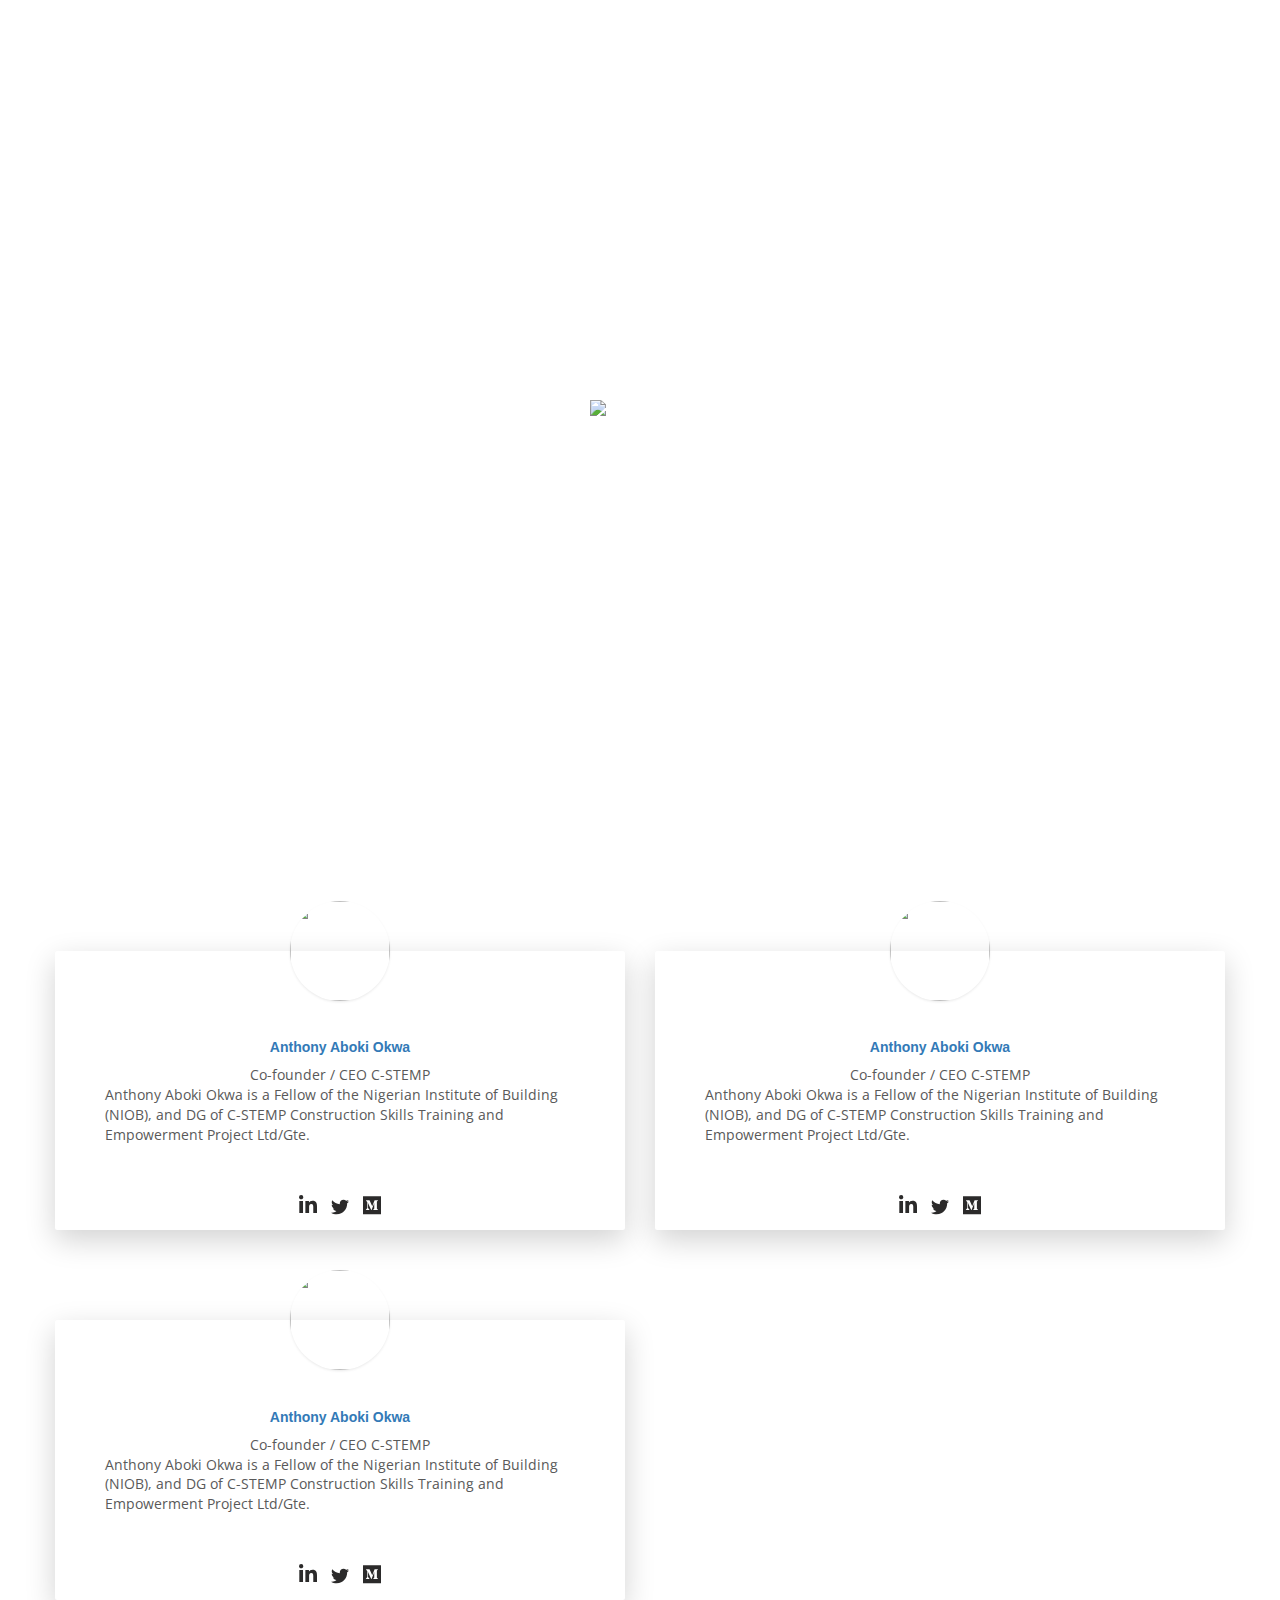
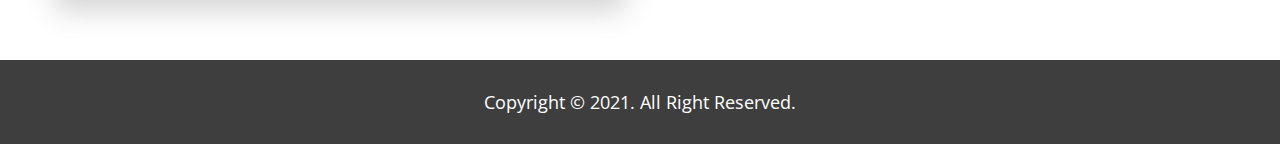
==== commit c2ae1f9b: "Update team.html" ====
--- a/public/team.html
+++ b/public/team.html
@@ -68,9 +68,9 @@
 						<ul class="nav navbar-nav">
 							<li><a class="smooth" href="index.html#wrapper">Home</a></li>
 							<li><a class="smooth" href="index.html#features">About</a></li>
-							<li><a class="smooth" href="index.html#stat">Projects</a></li>
+							<li><a class="smooth" href="index.html#projects">Projects</a></li>
 							<li><a class="smooth" href="index.html#rev">Members</a></li>
-							<li class="signup"><a href="index.html#stat">View Project</a></li>
+							<li class="signup"><a href="index.html#projects">View Project</a></li>
 						</ul>
 					</div>
 				</nav>
@@ -88,139 +88,139 @@
                             <div class="card border-0 shadow-lg pt-5 my-5 position-relative">
                                 <div class="card-body p-4 conts">
                                     <div class="member-profile position-absolute w-100 text-center">
-                                        <img class="rounded-circle mx-auto d-inline-block shadow-sm" src="./images/dp.png" alt="">
-                                    </div>
-                                    <div class="card-text pt-1">
-                                        <h5 class="member-name mb-0 text-center text-primary font-weight-bold">Anthony Aboki Okwa</h5>
-                                        <div class="mb-3 text-center">Co-founder / CEO C-STEMP</div>
-                                        <div>Anthony Aboki Okwa is a Fellow of the Nigerian Institute of Building (NIOB), and DG of C-STEMP Construction Skills Training and Empowerment Project Ltd/Gte.</div>
-                                    </div>
-                                </div><!--//card-body-->
-                                <div class="card-footer theme-bg-primary border-0 text-center">
-                                    <ul class="social-list list-inline mb-0 mx-auto">
-                                        <li class="list-inline-item"><a class="text-dark" href="#"><svg class="svg-inline--fa fa-linkedin-in fa-w-14 fa-fw" aria-hidden="true" focusable="false" data-prefix="fab" data-icon="linkedin-in" role="img" xmlns="http://www.w3.org/2000/svg" viewBox="0 0 448 512" data-fa-i2svg=""><path fill="currentColor" d="M100.28 448H7.4V148.9h92.88zM53.79 108.1C24.09 108.1 0 83.5 0 53.8a53.79 53.79 0 0 1 107.58 0c0 29.7-24.1 54.3-53.79 54.3zM447.9 448h-92.68V302.4c0-34.7-.7-79.2-48.29-79.2-48.29 0-55.69 37.7-55.69 76.7V448h-92.78V148.9h89.08v40.8h1.3c12.4-23.5 42.69-48.3 87.88-48.3 94 0 111.28 61.9 111.28 142.3V448z"></path></svg><!-- <i class="fab fa-linkedin-in fa-fw"></i> Font Awesome fontawesome.com --></a></li>
-                                        <li class="list-inline-item"><a class="text-dark" href="#"><svg class="svg-inline--fa fa-twitter fa-w-16 fa-fw" aria-hidden="true" focusable="false" data-prefix="fab" data-icon="twitter" role="img" xmlns="http://www.w3.org/2000/svg" viewBox="0 0 512 512" data-fa-i2svg=""><path fill="currentColor" d="M459.37 151.716c.325 4.548.325 9.097.325 13.645 0 138.72-105.583 298.558-298.558 298.558-59.452 0-114.68-17.219-161.137-47.106 8.447.974 16.568 1.299 25.34 1.299 49.055 0 94.213-16.568 130.274-44.832-46.132-.975-84.792-31.188-98.112-72.772 6.498.974 12.995 1.624 19.818 1.624 9.421 0 18.843-1.3 27.614-3.573-48.081-9.747-84.143-51.98-84.143-102.985v-1.299c13.969 7.797 30.214 12.67 47.431 13.319-28.264-18.843-46.781-51.005-46.781-87.391 0-19.492 5.197-37.36 14.294-52.954 51.655 63.675 129.3 105.258 216.365 109.807-1.624-7.797-2.599-15.918-2.599-24.04 0-57.828 46.782-104.934 104.934-104.934 30.213 0 57.502 12.67 76.67 33.137 23.715-4.548 46.456-13.32 66.599-25.34-7.798 24.366-24.366 44.833-46.132 57.827 21.117-2.273 41.584-8.122 60.426-16.243-14.292 20.791-32.161 39.308-52.628 54.253z"></path></svg><!-- <i class="fab fa-twitter fa-fw"></i> Font Awesome fontawesome.com --></a></li>
-                                        <li class="list-inline-item"><a class="text-dark" href="#"><svg class="svg-inline--fa fa-medium fa-w-14 fa-fw" aria-hidden="true" focusable="false" data-prefix="fab" data-icon="medium" role="img" xmlns="http://www.w3.org/2000/svg" viewBox="0 0 448 512" data-fa-i2svg=""><path fill="currentColor" d="M0 32v448h448V32H0zm372.2 106.1l-24 23c-2.1 1.6-3.1 4.2-2.7 6.7v169.3c-.4 2.6.6 5.2 2.7 6.7l23.5 23v5.1h-118V367l24.3-23.6c2.4-2.4 2.4-3.1 2.4-6.7V199.8l-67.6 171.6h-9.1L125 199.8v115c-.7 4.8 1 9.7 4.4 13.2l31.6 38.3v5.1H71.2v-5.1l31.6-38.3c3.4-3.5 4.9-8.4 4.1-13.2v-133c.4-3.7-1-7.3-3.8-9.8L75 138.1V133h87.3l67.4 148L289 133.1h83.2v5z"></path></svg><!-- <i class="fab fa-medium fa-fw"></i> Font Awesome fontawesome.com --></a></li>
-                                        
-                                    </ul><!--//social-list-->
-                                </div><!--//card-footer-->
-                            </div><!--//card-->
-                        </div><!--//col-->
-                        <div class="col-12 col-md-6">
-                            <div class="card border-0 shadow-lg pt-5 my-5 position-relative">
-                                <div class="card-body p-4 conts">
-                                    <div class="member-profile position-absolute w-100 text-center">
-                                        <img class="rounded-circle mx-auto d-inline-block shadow-sm" src="./images/dp.png" alt="">
-                                    </div>
-                                    <div class="card-text pt-1">
-                                        <h5 class="member-name mb-0 text-center text-primary font-weight-bold">Anthony Aboki Okwa</h5>
-                                        <div class="mb-3 text-center">Co-founder / CEO C-STEMP</div>
-                                        <div>Anthony Aboki Okwa is a Fellow of the Nigerian Institute of Building (NIOB), and DG of C-STEMP Construction Skills Training and Empowerment Project Ltd/Gte.</div>
-                                    </div>
-                                </div><!--//card-body-->
-                                <div class="card-footer theme-bg-primary border-0 text-center">
-                                    <ul class="social-list list-inline mb-0 mx-auto">
-                                        <li class="list-inline-item"><a class="text-dark" href="#"><svg class="svg-inline--fa fa-linkedin-in fa-w-14 fa-fw" aria-hidden="true" focusable="false" data-prefix="fab" data-icon="linkedin-in" role="img" xmlns="http://www.w3.org/2000/svg" viewBox="0 0 448 512" data-fa-i2svg=""><path fill="currentColor" d="M100.28 448H7.4V148.9h92.88zM53.79 108.1C24.09 108.1 0 83.5 0 53.8a53.79 53.79 0 0 1 107.58 0c0 29.7-24.1 54.3-53.79 54.3zM447.9 448h-92.68V302.4c0-34.7-.7-79.2-48.29-79.2-48.29 0-55.69 37.7-55.69 76.7V448h-92.78V148.9h89.08v40.8h1.3c12.4-23.5 42.69-48.3 87.88-48.3 94 0 111.28 61.9 111.28 142.3V448z"></path></svg><!-- <i class="fab fa-linkedin-in fa-fw"></i> Font Awesome fontawesome.com --></a></li>
-                                        <li class="list-inline-item"><a class="text-dark" href="#"><svg class="svg-inline--fa fa-twitter fa-w-16 fa-fw" aria-hidden="true" focusable="false" data-prefix="fab" data-icon="twitter" role="img" xmlns="http://www.w3.org/2000/svg" viewBox="0 0 512 512" data-fa-i2svg=""><path fill="currentColor" d="M459.37 151.716c.325 4.548.325 9.097.325 13.645 0 138.72-105.583 298.558-298.558 298.558-59.452 0-114.68-17.219-161.137-47.106 8.447.974 16.568 1.299 25.34 1.299 49.055 0 94.213-16.568 130.274-44.832-46.132-.975-84.792-31.188-98.112-72.772 6.498.974 12.995 1.624 19.818 1.624 9.421 0 18.843-1.3 27.614-3.573-48.081-9.747-84.143-51.98-84.143-102.985v-1.299c13.969 7.797 30.214 12.67 47.431 13.319-28.264-18.843-46.781-51.005-46.781-87.391 0-19.492 5.197-37.36 14.294-52.954 51.655 63.675 129.3 105.258 216.365 109.807-1.624-7.797-2.599-15.918-2.599-24.04 0-57.828 46.782-104.934 104.934-104.934 30.213 0 57.502 12.67 76.67 33.137 23.715-4.548 46.456-13.32 66.599-25.34-7.798 24.366-24.366 44.833-46.132 57.827 21.117-2.273 41.584-8.122 60.426-16.243-14.292 20.791-32.161 39.308-52.628 54.253z"></path></svg><!-- <i class="fab fa-twitter fa-fw"></i> Font Awesome fontawesome.com --></a></li>
-                                        <li class="list-inline-item"><a class="text-dark" href="#"><svg class="svg-inline--fa fa-medium fa-w-14 fa-fw" aria-hidden="true" focusable="false" data-prefix="fab" data-icon="medium" role="img" xmlns="http://www.w3.org/2000/svg" viewBox="0 0 448 512" data-fa-i2svg=""><path fill="currentColor" d="M0 32v448h448V32H0zm372.2 106.1l-24 23c-2.1 1.6-3.1 4.2-2.7 6.7v169.3c-.4 2.6.6 5.2 2.7 6.7l23.5 23v5.1h-118V367l24.3-23.6c2.4-2.4 2.4-3.1 2.4-6.7V199.8l-67.6 171.6h-9.1L125 199.8v115c-.7 4.8 1 9.7 4.4 13.2l31.6 38.3v5.1H71.2v-5.1l31.6-38.3c3.4-3.5 4.9-8.4 4.1-13.2v-133c.4-3.7-1-7.3-3.8-9.8L75 138.1V133h87.3l67.4 148L289 133.1h83.2v5z"></path></svg><!-- <i class="fab fa-medium fa-fw"></i> Font Awesome fontawesome.com --></a></li>
-                                        
-                                    </ul><!--//social-list-->
-                                </div><!--//card-footer-->
-                            </div><!--//card-->
-                        </div><!--//col-->
-                        <div class="col-12 col-md-6">
-                            <div class="card border-0 shadow-lg pt-5 my-5 position-relative">
-                                <div class="card-body p-4 conts">
-                                    <div class="member-profile position-absolute w-100 text-center">
-                                        <img class="rounded-circle mx-auto d-inline-block shadow-sm" src="./images/dp.png" alt="">
-                                    </div>
-                                    <div class="card-text pt-1">
-                                        <h5 class="member-name mb-0 text-center text-primary font-weight-bold">Anthony Aboki Okwa</h5>
-                                        <div class="mb-3 text-center">Co-founder / CEO C-STEMP</div>
-                                        <div>Anthony Aboki Okwa is a Fellow of the Nigerian Institute of Building (NIOB), and DG of C-STEMP Construction Skills Training and Empowerment Project Ltd/Gte.</div>
-                                    </div>
-                                </div><!--//card-body-->
-                                <div class="card-footer theme-bg-primary border-0 text-center">
-                                    <ul class="social-list list-inline mb-0 mx-auto">
-                                        <li class="list-inline-item"><a class="text-dark" href="#"><svg class="svg-inline--fa fa-linkedin-in fa-w-14 fa-fw" aria-hidden="true" focusable="false" data-prefix="fab" data-icon="linkedin-in" role="img" xmlns="http://www.w3.org/2000/svg" viewBox="0 0 448 512" data-fa-i2svg=""><path fill="currentColor" d="M100.28 448H7.4V148.9h92.88zM53.79 108.1C24.09 108.1 0 83.5 0 53.8a53.79 53.79 0 0 1 107.58 0c0 29.7-24.1 54.3-53.79 54.3zM447.9 448h-92.68V302.4c0-34.7-.7-79.2-48.29-79.2-48.29 0-55.69 37.7-55.69 76.7V448h-92.78V148.9h89.08v40.8h1.3c12.4-23.5 42.69-48.3 87.88-48.3 94 0 111.28 61.9 111.28 142.3V448z"></path></svg><!-- <i class="fab fa-linkedin-in fa-fw"></i> Font Awesome fontawesome.com --></a></li>
-                                        <li class="list-inline-item"><a class="text-dark" href="#"><svg class="svg-inline--fa fa-twitter fa-w-16 fa-fw" aria-hidden="true" focusable="false" data-prefix="fab" data-icon="twitter" role="img" xmlns="http://www.w3.org/2000/svg" viewBox="0 0 512 512" data-fa-i2svg=""><path fill="currentColor" d="M459.37 151.716c.325 4.548.325 9.097.325 13.645 0 138.72-105.583 298.558-298.558 298.558-59.452 0-114.68-17.219-161.137-47.106 8.447.974 16.568 1.299 25.34 1.299 49.055 0 94.213-16.568 130.274-44.832-46.132-.975-84.792-31.188-98.112-72.772 6.498.974 12.995 1.624 19.818 1.624 9.421 0 18.843-1.3 27.614-3.573-48.081-9.747-84.143-51.98-84.143-102.985v-1.299c13.969 7.797 30.214 12.67 47.431 13.319-28.264-18.843-46.781-51.005-46.781-87.391 0-19.492 5.197-37.36 14.294-52.954 51.655 63.675 129.3 105.258 216.365 109.807-1.624-7.797-2.599-15.918-2.599-24.04 0-57.828 46.782-104.934 104.934-104.934 30.213 0 57.502 12.67 76.67 33.137 23.715-4.548 46.456-13.32 66.599-25.34-7.798 24.366-24.366 44.833-46.132 57.827 21.117-2.273 41.584-8.122 60.426-16.243-14.292 20.791-32.161 39.308-52.628 54.253z"></path></svg><!-- <i class="fab fa-twitter fa-fw"></i> Font Awesome fontawesome.com --></a></li>
-                                        <li class="list-inline-item"><a class="text-dark" href="#"><svg class="svg-inline--fa fa-medium fa-w-14 fa-fw" aria-hidden="true" focusable="false" data-prefix="fab" data-icon="medium" role="img" xmlns="http://www.w3.org/2000/svg" viewBox="0 0 448 512" data-fa-i2svg=""><path fill="currentColor" d="M0 32v448h448V32H0zm372.2 106.1l-24 23c-2.1 1.6-3.1 4.2-2.7 6.7v169.3c-.4 2.6.6 5.2 2.7 6.7l23.5 23v5.1h-118V367l24.3-23.6c2.4-2.4 2.4-3.1 2.4-6.7V199.8l-67.6 171.6h-9.1L125 199.8v115c-.7 4.8 1 9.7 4.4 13.2l31.6 38.3v5.1H71.2v-5.1l31.6-38.3c3.4-3.5 4.9-8.4 4.1-13.2v-133c.4-3.7-1-7.3-3.8-9.8L75 138.1V133h87.3l67.4 148L289 133.1h83.2v5z"></path></svg><!-- <i class="fab fa-medium fa-fw"></i> Font Awesome fontawesome.com --></a></li>
-                                        
-                                    </ul><!--//social-list-->
-                                </div><!--//card-footer-->
-                            </div><!--//card-->
-                        </div><!--//col-->
-                        <div class="col-12 col-md-6">
-                            <div class="card border-0 shadow-lg pt-5 my-5 position-relative">
-                                <div class="card-body p-4 conts">
-                                    <div class="member-profile position-absolute w-100 text-center">
-                                        <img class="rounded-circle mx-auto d-inline-block shadow-sm" src="./images/dp.png" alt="">
-                                    </div>
-                                    <div class="card-text pt-1">
-                                        <h5 class="member-name mb-0 text-center text-primary font-weight-bold">Anthony Aboki Okwa</h5>
-                                        <div class="mb-3 text-center">Co-founder / CEO C-STEMP</div>
-                                        <div>Anthony Aboki Okwa is a Fellow of the Nigerian Institute of Building (NIOB), and DG of C-STEMP Construction Skills Training and Empowerment Project Ltd/Gte.</div>
-                                    </div>
-                                </div><!--//card-body-->
-                                <div class="card-footer theme-bg-primary border-0 text-center">
-                                    <ul class="social-list list-inline mb-0 mx-auto">
-                                        <li class="list-inline-item"><a class="text-dark" href="#"><svg class="svg-inline--fa fa-linkedin-in fa-w-14 fa-fw" aria-hidden="true" focusable="false" data-prefix="fab" data-icon="linkedin-in" role="img" xmlns="http://www.w3.org/2000/svg" viewBox="0 0 448 512" data-fa-i2svg=""><path fill="currentColor" d="M100.28 448H7.4V148.9h92.88zM53.79 108.1C24.09 108.1 0 83.5 0 53.8a53.79 53.79 0 0 1 107.58 0c0 29.7-24.1 54.3-53.79 54.3zM447.9 448h-92.68V302.4c0-34.7-.7-79.2-48.29-79.2-48.29 0-55.69 37.7-55.69 76.7V448h-92.78V148.9h89.08v40.8h1.3c12.4-23.5 42.69-48.3 87.88-48.3 94 0 111.28 61.9 111.28 142.3V448z"></path></svg><!-- <i class="fab fa-linkedin-in fa-fw"></i> Font Awesome fontawesome.com --></a></li>
-                                        <li class="list-inline-item"><a class="text-dark" href="#"><svg class="svg-inline--fa fa-twitter fa-w-16 fa-fw" aria-hidden="true" focusable="false" data-prefix="fab" data-icon="twitter" role="img" xmlns="http://www.w3.org/2000/svg" viewBox="0 0 512 512" data-fa-i2svg=""><path fill="currentColor" d="M459.37 151.716c.325 4.548.325 9.097.325 13.645 0 138.72-105.583 298.558-298.558 298.558-59.452 0-114.68-17.219-161.137-47.106 8.447.974 16.568 1.299 25.34 1.299 49.055 0 94.213-16.568 130.274-44.832-46.132-.975-84.792-31.188-98.112-72.772 6.498.974 12.995 1.624 19.818 1.624 9.421 0 18.843-1.3 27.614-3.573-48.081-9.747-84.143-51.98-84.143-102.985v-1.299c13.969 7.797 30.214 12.67 47.431 13.319-28.264-18.843-46.781-51.005-46.781-87.391 0-19.492 5.197-37.36 14.294-52.954 51.655 63.675 129.3 105.258 216.365 109.807-1.624-7.797-2.599-15.918-2.599-24.04 0-57.828 46.782-104.934 104.934-104.934 30.213 0 57.502 12.67 76.67 33.137 23.715-4.548 46.456-13.32 66.599-25.34-7.798 24.366-24.366 44.833-46.132 57.827 21.117-2.273 41.584-8.122 60.426-16.243-14.292 20.791-32.161 39.308-52.628 54.253z"></path></svg><!-- <i class="fab fa-twitter fa-fw"></i> Font Awesome fontawesome.com --></a></li>
-                                        <li class="list-inline-item"><a class="text-dark" href="#"><svg class="svg-inline--fa fa-medium fa-w-14 fa-fw" aria-hidden="true" focusable="false" data-prefix="fab" data-icon="medium" role="img" xmlns="http://www.w3.org/2000/svg" viewBox="0 0 448 512" data-fa-i2svg=""><path fill="currentColor" d="M0 32v448h448V32H0zm372.2 106.1l-24 23c-2.1 1.6-3.1 4.2-2.7 6.7v169.3c-.4 2.6.6 5.2 2.7 6.7l23.5 23v5.1h-118V367l24.3-23.6c2.4-2.4 2.4-3.1 2.4-6.7V199.8l-67.6 171.6h-9.1L125 199.8v115c-.7 4.8 1 9.7 4.4 13.2l31.6 38.3v5.1H71.2v-5.1l31.6-38.3c3.4-3.5 4.9-8.4 4.1-13.2v-133c.4-3.7-1-7.3-3.8-9.8L75 138.1V133h87.3l67.4 148L289 133.1h83.2v5z"></path></svg><!-- <i class="fab fa-medium fa-fw"></i> Font Awesome fontawesome.com --></a></li>
-                                        
-                                    </ul><!--//social-list-->
-                                </div><!--//card-footer-->
-                            </div><!--//card-->
-                        </div><!--//col-->
-                        <div class="col-12 col-md-6">
-                            <div class="card border-0 shadow-lg pt-5 my-5 position-relative">
-                                <div class="card-body p-4 conts">
-                                    <div class="member-profile position-absolute w-100 text-center">
-                                        <img class="rounded-circle mx-auto d-inline-block shadow-sm" src="./images/dp.png" alt="">
-                                    </div>
-                                    <div class="card-text pt-1">
-                                        <h5 class="member-name mb-0 text-center text-primary font-weight-bold">Anthony Aboki Okwa</h5>
-                                        <div class="mb-3 text-center">Co-founder / CEO C-STEMP</div>
-                                        <div>Anthony Aboki Okwa is a Fellow of the Nigerian Institute of Building (NIOB), and DG of C-STEMP Construction Skills Training and Empowerment Project Ltd/Gte.</div>
-                                    </div>
-                                </div><!--//card-body-->
-                                <div class="card-footer theme-bg-primary border-0 text-center">
-                                    <ul class="social-list list-inline mb-0 mx-auto">
-                                        <li class="list-inline-item"><a class="text-dark" href="#"><svg class="svg-inline--fa fa-linkedin-in fa-w-14 fa-fw" aria-hidden="true" focusable="false" data-prefix="fab" data-icon="linkedin-in" role="img" xmlns="http://www.w3.org/2000/svg" viewBox="0 0 448 512" data-fa-i2svg=""><path fill="currentColor" d="M100.28 448H7.4V148.9h92.88zM53.79 108.1C24.09 108.1 0 83.5 0 53.8a53.79 53.79 0 0 1 107.58 0c0 29.7-24.1 54.3-53.79 54.3zM447.9 448h-92.68V302.4c0-34.7-.7-79.2-48.29-79.2-48.29 0-55.69 37.7-55.69 76.7V448h-92.78V148.9h89.08v40.8h1.3c12.4-23.5 42.69-48.3 87.88-48.3 94 0 111.28 61.9 111.28 142.3V448z"></path></svg><!-- <i class="fab fa-linkedin-in fa-fw"></i> Font Awesome fontawesome.com --></a></li>
-                                        <li class="list-inline-item"><a class="text-dark" href="#"><svg class="svg-inline--fa fa-twitter fa-w-16 fa-fw" aria-hidden="true" focusable="false" data-prefix="fab" data-icon="twitter" role="img" xmlns="http://www.w3.org/2000/svg" viewBox="0 0 512 512" data-fa-i2svg=""><path fill="currentColor" d="M459.37 151.716c.325 4.548.325 9.097.325 13.645 0 138.72-105.583 298.558-298.558 298.558-59.452 0-114.68-17.219-161.137-47.106 8.447.974 16.568 1.299 25.34 1.299 49.055 0 94.213-16.568 130.274-44.832-46.132-.975-84.792-31.188-98.112-72.772 6.498.974 12.995 1.624 19.818 1.624 9.421 0 18.843-1.3 27.614-3.573-48.081-9.747-84.143-51.98-84.143-102.985v-1.299c13.969 7.797 30.214 12.67 47.431 13.319-28.264-18.843-46.781-51.005-46.781-87.391 0-19.492 5.197-37.36 14.294-52.954 51.655 63.675 129.3 105.258 216.365 109.807-1.624-7.797-2.599-15.918-2.599-24.04 0-57.828 46.782-104.934 104.934-104.934 30.213 0 57.502 12.67 76.67 33.137 23.715-4.548 46.456-13.32 66.599-25.34-7.798 24.366-24.366 44.833-46.132 57.827 21.117-2.273 41.584-8.122 60.426-16.243-14.292 20.791-32.161 39.308-52.628 54.253z"></path></svg><!-- <i class="fab fa-twitter fa-fw"></i> Font Awesome fontawesome.com --></a></li>
-                                        <li class="list-inline-item"><a class="text-dark" href="#"><svg class="svg-inline--fa fa-medium fa-w-14 fa-fw" aria-hidden="true" focusable="false" data-prefix="fab" data-icon="medium" role="img" xmlns="http://www.w3.org/2000/svg" viewBox="0 0 448 512" data-fa-i2svg=""><path fill="currentColor" d="M0 32v448h448V32H0zm372.2 106.1l-24 23c-2.1 1.6-3.1 4.2-2.7 6.7v169.3c-.4 2.6.6 5.2 2.7 6.7l23.5 23v5.1h-118V367l24.3-23.6c2.4-2.4 2.4-3.1 2.4-6.7V199.8l-67.6 171.6h-9.1L125 199.8v115c-.7 4.8 1 9.7 4.4 13.2l31.6 38.3v5.1H71.2v-5.1l31.6-38.3c3.4-3.5 4.9-8.4 4.1-13.2v-133c.4-3.7-1-7.3-3.8-9.8L75 138.1V133h87.3l67.4 148L289 133.1h83.2v5z"></path></svg><!-- <i class="fab fa-medium fa-fw"></i> Font Awesome fontawesome.com --></a></li>
-                                        
-                                    </ul><!--//social-list-->
-                                </div><!--//card-footer-->
-                            </div><!--//card-->
-                        </div><!--//col-->
-                        <div class="col-12 col-md-6">
-                            <div class="card border-0 shadow-lg pt-5 my-5 position-relative">
-                                <div class="card-body p-4 conts">
-                                    <div class="member-profile position-absolute w-100 text-center">
-                                        <img class="rounded-circle mx-auto d-inline-block shadow-sm" src="./images/dp.png" alt="">
-                                    </div>
-                                    <div class="card-text pt-1">
-                                        <h5 class="member-name mb-0 text-center text-primary font-weight-bold">Anthony Aboki Okwa</h5>
-                                        <div class="mb-3 text-center">Co-founder / CEO C-STEMP</div>
-                                        <div>Anthony Aboki Okwa is a Fellow of the Nigerian Institute of Building (NIOB), and DG of C-STEMP Construction Skills Training and Empowerment Project Ltd/Gte.</div>
-                                    </div>
-                                </div><!--//card-body-->
-                                <div class="card-footer theme-bg-primary border-0 text-center">
-                                    <ul class="social-list list-inline mb-0 mx-auto">
-                                        <li class="list-inline-item"><a class="text-dark" href="#"><svg class="svg-inline--fa fa-linkedin-in fa-w-14 fa-fw" aria-hidden="true" focusable="false" data-prefix="fab" data-icon="linkedin-in" role="img" xmlns="http://www.w3.org/2000/svg" viewBox="0 0 448 512" data-fa-i2svg=""><path fill="currentColor" d="M100.28 448H7.4V148.9h92.88zM53.79 108.1C24.09 108.1 0 83.5 0 53.8a53.79 53.79 0 0 1 107.58 0c0 29.7-24.1 54.3-53.79 54.3zM447.9 448h-92.68V302.4c0-34.7-.7-79.2-48.29-79.2-48.29 0-55.69 37.7-55.69 76.7V448h-92.78V148.9h89.08v40.8h1.3c12.4-23.5 42.69-48.3 87.88-48.3 94 0 111.28 61.9 111.28 142.3V448z"></path></svg><!-- <i class="fab fa-linkedin-in fa-fw"></i> Font Awesome fontawesome.com --></a></li>
-                                        <li class="list-inline-item"><a class="text-dark" href="#"><svg class="svg-inline--fa fa-twitter fa-w-16 fa-fw" aria-hidden="true" focusable="false" data-prefix="fab" data-icon="twitter" role="img" xmlns="http://www.w3.org/2000/svg" viewBox="0 0 512 512" data-fa-i2svg=""><path fill="currentColor" d="M459.37 151.716c.325 4.548.325 9.097.325 13.645 0 138.72-105.583 298.558-298.558 298.558-59.452 0-114.68-17.219-161.137-47.106 8.447.974 16.568 1.299 25.34 1.299 49.055 0 94.213-16.568 130.274-44.832-46.132-.975-84.792-31.188-98.112-72.772 6.498.974 12.995 1.624 19.818 1.624 9.421 0 18.843-1.3 27.614-3.573-48.081-9.747-84.143-51.98-84.143-102.985v-1.299c13.969 7.797 30.214 12.67 47.431 13.319-28.264-18.843-46.781-51.005-46.781-87.391 0-19.492 5.197-37.36 14.294-52.954 51.655 63.675 129.3 105.258 216.365 109.807-1.624-7.797-2.599-15.918-2.599-24.04 0-57.828 46.782-104.934 104.934-104.934 30.213 0 57.502 12.67 76.67 33.137 23.715-4.548 46.456-13.32 66.599-25.34-7.798 24.366-24.366 44.833-46.132 57.827 21.117-2.273 41.584-8.122 60.426-16.243-14.292 20.791-32.161 39.308-52.628 54.253z"></path></svg><!-- <i class="fab fa-twitter fa-fw"></i> Font Awesome fontawesome.com --></a></li>
-                                        <li class="list-inline-item"><a class="text-dark" href="#"><svg class="svg-inline--fa fa-medium fa-w-14 fa-fw" aria-hidden="true" focusable="false" data-prefix="fab" data-icon="medium" role="img" xmlns="http://www.w3.org/2000/svg" viewBox="0 0 448 512" data-fa-i2svg=""><path fill="currentColor" d="M0 32v448h448V32H0zm372.2 106.1l-24 23c-2.1 1.6-3.1 4.2-2.7 6.7v169.3c-.4 2.6.6 5.2 2.7 6.7l23.5 23v5.1h-118V367l24.3-23.6c2.4-2.4 2.4-3.1 2.4-6.7V199.8l-67.6 171.6h-9.1L125 199.8v115c-.7 4.8 1 9.7 4.4 13.2l31.6 38.3v5.1H71.2v-5.1l31.6-38.3c3.4-3.5 4.9-8.4 4.1-13.2v-133c.4-3.7-1-7.3-3.8-9.8L75 138.1V133h87.3l67.4 148L289 133.1h83.2v5z"></path></svg><!-- <i class="fab fa-medium fa-fw"></i> Font Awesome fontawesome.com --></a></li>
-                                        
-                                    </ul><!--//social-list-->
-                                </div><!--//card-footer-->
-                            </div><!--//card-->
-                        </div><!--//col-->
-                        <div class="col-12 col-md-6">
-                            <div class="card border-0 shadow-lg pt-5 my-5 position-relative">
-                                <div class="card-body p-4 conts">
-                                    <div class="member-profile position-absolute w-100 text-center">
-                                        <img class="rounded-circle mx-auto d-inline-block shadow-sm" src="./images/dp.png" alt="">
+                                        <img class="rounded-circle mx-auto d-inline-block shadow-sm" src="https://ofukidoma-1f3bd.web.app/images/md2.jpg" alt="">
+                                    </div>
+                                    <div class="card-text pt-1">
+                                        <h5 class="member-name mb-0 text-center text-primary font-weight-bold">Anthony Aboki Okwa</h5>
+                                        <div class="mb-3 text-center">Co-founder / CEO C-STEMP</div>
+                                        <div>Anthony Aboki Okwa is a Fellow of the Nigerian Institute of Building (NIOB), and DG of C-STEMP Construction Skills Training and Empowerment Project Ltd/Gte.</div>
+                                    </div>
+                                </div><!--//card-body-->
+                                <div class="card-footer theme-bg-primary border-0 text-center">
+                                    <ul class="social-list list-inline mb-0 mx-auto">
+                                        <li class="list-inline-item"><a class="text-dark" href="#"><svg class="svg-inline--fa fa-linkedin-in fa-w-14 fa-fw" aria-hidden="true" focusable="false" data-prefix="fab" data-icon="linkedin-in" role="img" xmlns="http://www.w3.org/2000/svg" viewBox="0 0 448 512" data-fa-i2svg=""><path fill="currentColor" d="M100.28 448H7.4V148.9h92.88zM53.79 108.1C24.09 108.1 0 83.5 0 53.8a53.79 53.79 0 0 1 107.58 0c0 29.7-24.1 54.3-53.79 54.3zM447.9 448h-92.68V302.4c0-34.7-.7-79.2-48.29-79.2-48.29 0-55.69 37.7-55.69 76.7V448h-92.78V148.9h89.08v40.8h1.3c12.4-23.5 42.69-48.3 87.88-48.3 94 0 111.28 61.9 111.28 142.3V448z"></path></svg><!-- <i class="fab fa-linkedin-in fa-fw"></i> Font Awesome fontawesome.com --></a></li>
+                                        <li class="list-inline-item"><a class="text-dark" href="#"><svg class="svg-inline--fa fa-twitter fa-w-16 fa-fw" aria-hidden="true" focusable="false" data-prefix="fab" data-icon="twitter" role="img" xmlns="http://www.w3.org/2000/svg" viewBox="0 0 512 512" data-fa-i2svg=""><path fill="currentColor" d="M459.37 151.716c.325 4.548.325 9.097.325 13.645 0 138.72-105.583 298.558-298.558 298.558-59.452 0-114.68-17.219-161.137-47.106 8.447.974 16.568 1.299 25.34 1.299 49.055 0 94.213-16.568 130.274-44.832-46.132-.975-84.792-31.188-98.112-72.772 6.498.974 12.995 1.624 19.818 1.624 9.421 0 18.843-1.3 27.614-3.573-48.081-9.747-84.143-51.98-84.143-102.985v-1.299c13.969 7.797 30.214 12.67 47.431 13.319-28.264-18.843-46.781-51.005-46.781-87.391 0-19.492 5.197-37.36 14.294-52.954 51.655 63.675 129.3 105.258 216.365 109.807-1.624-7.797-2.599-15.918-2.599-24.04 0-57.828 46.782-104.934 104.934-104.934 30.213 0 57.502 12.67 76.67 33.137 23.715-4.548 46.456-13.32 66.599-25.34-7.798 24.366-24.366 44.833-46.132 57.827 21.117-2.273 41.584-8.122 60.426-16.243-14.292 20.791-32.161 39.308-52.628 54.253z"></path></svg><!-- <i class="fab fa-twitter fa-fw"></i> Font Awesome fontawesome.com --></a></li>
+                                        <li class="list-inline-item"><a class="text-dark" href="#"><svg class="svg-inline--fa fa-medium fa-w-14 fa-fw" aria-hidden="true" focusable="false" data-prefix="fab" data-icon="medium" role="img" xmlns="http://www.w3.org/2000/svg" viewBox="0 0 448 512" data-fa-i2svg=""><path fill="currentColor" d="M0 32v448h448V32H0zm372.2 106.1l-24 23c-2.1 1.6-3.1 4.2-2.7 6.7v169.3c-.4 2.6.6 5.2 2.7 6.7l23.5 23v5.1h-118V367l24.3-23.6c2.4-2.4 2.4-3.1 2.4-6.7V199.8l-67.6 171.6h-9.1L125 199.8v115c-.7 4.8 1 9.7 4.4 13.2l31.6 38.3v5.1H71.2v-5.1l31.6-38.3c3.4-3.5 4.9-8.4 4.1-13.2v-133c.4-3.7-1-7.3-3.8-9.8L75 138.1V133h87.3l67.4 148L289 133.1h83.2v5z"></path></svg><!-- <i class="fab fa-medium fa-fw"></i> Font Awesome fontawesome.com --></a></li>
+                                        
+                                    </ul><!--//social-list-->
+                                </div><!--//card-footer-->
+                            </div><!--//card-->
+                        </div><!--//col-->
+                        <div class="col-12 col-md-6">
+                            <div class="card border-0 shadow-lg pt-5 my-5 position-relative">
+                                <div class="card-body p-4 conts">
+                                    <div class="member-profile position-absolute w-100 text-center">
+                                        <img class="rounded-circle mx-auto d-inline-block shadow-sm" src="https://ofukidoma-1f3bd.web.app/images/md2.jpg" alt="">
+                                    </div>
+                                    <div class="card-text pt-1">
+                                        <h5 class="member-name mb-0 text-center text-primary font-weight-bold">Anthony Aboki Okwa</h5>
+                                        <div class="mb-3 text-center">Co-founder / CEO C-STEMP</div>
+                                        <div>Anthony Aboki Okwa is a Fellow of the Nigerian Institute of Building (NIOB), and DG of C-STEMP Construction Skills Training and Empowerment Project Ltd/Gte.</div>
+                                    </div>
+                                </div><!--//card-body-->
+                                <div class="card-footer theme-bg-primary border-0 text-center">
+                                    <ul class="social-list list-inline mb-0 mx-auto">
+                                        <li class="list-inline-item"><a class="text-dark" href="#"><svg class="svg-inline--fa fa-linkedin-in fa-w-14 fa-fw" aria-hidden="true" focusable="false" data-prefix="fab" data-icon="linkedin-in" role="img" xmlns="http://www.w3.org/2000/svg" viewBox="0 0 448 512" data-fa-i2svg=""><path fill="currentColor" d="M100.28 448H7.4V148.9h92.88zM53.79 108.1C24.09 108.1 0 83.5 0 53.8a53.79 53.79 0 0 1 107.58 0c0 29.7-24.1 54.3-53.79 54.3zM447.9 448h-92.68V302.4c0-34.7-.7-79.2-48.29-79.2-48.29 0-55.69 37.7-55.69 76.7V448h-92.78V148.9h89.08v40.8h1.3c12.4-23.5 42.69-48.3 87.88-48.3 94 0 111.28 61.9 111.28 142.3V448z"></path></svg><!-- <i class="fab fa-linkedin-in fa-fw"></i> Font Awesome fontawesome.com --></a></li>
+                                        <li class="list-inline-item"><a class="text-dark" href="#"><svg class="svg-inline--fa fa-twitter fa-w-16 fa-fw" aria-hidden="true" focusable="false" data-prefix="fab" data-icon="twitter" role="img" xmlns="http://www.w3.org/2000/svg" viewBox="0 0 512 512" data-fa-i2svg=""><path fill="currentColor" d="M459.37 151.716c.325 4.548.325 9.097.325 13.645 0 138.72-105.583 298.558-298.558 298.558-59.452 0-114.68-17.219-161.137-47.106 8.447.974 16.568 1.299 25.34 1.299 49.055 0 94.213-16.568 130.274-44.832-46.132-.975-84.792-31.188-98.112-72.772 6.498.974 12.995 1.624 19.818 1.624 9.421 0 18.843-1.3 27.614-3.573-48.081-9.747-84.143-51.98-84.143-102.985v-1.299c13.969 7.797 30.214 12.67 47.431 13.319-28.264-18.843-46.781-51.005-46.781-87.391 0-19.492 5.197-37.36 14.294-52.954 51.655 63.675 129.3 105.258 216.365 109.807-1.624-7.797-2.599-15.918-2.599-24.04 0-57.828 46.782-104.934 104.934-104.934 30.213 0 57.502 12.67 76.67 33.137 23.715-4.548 46.456-13.32 66.599-25.34-7.798 24.366-24.366 44.833-46.132 57.827 21.117-2.273 41.584-8.122 60.426-16.243-14.292 20.791-32.161 39.308-52.628 54.253z"></path></svg><!-- <i class="fab fa-twitter fa-fw"></i> Font Awesome fontawesome.com --></a></li>
+                                        <li class="list-inline-item"><a class="text-dark" href="#"><svg class="svg-inline--fa fa-medium fa-w-14 fa-fw" aria-hidden="true" focusable="false" data-prefix="fab" data-icon="medium" role="img" xmlns="http://www.w3.org/2000/svg" viewBox="0 0 448 512" data-fa-i2svg=""><path fill="currentColor" d="M0 32v448h448V32H0zm372.2 106.1l-24 23c-2.1 1.6-3.1 4.2-2.7 6.7v169.3c-.4 2.6.6 5.2 2.7 6.7l23.5 23v5.1h-118V367l24.3-23.6c2.4-2.4 2.4-3.1 2.4-6.7V199.8l-67.6 171.6h-9.1L125 199.8v115c-.7 4.8 1 9.7 4.4 13.2l31.6 38.3v5.1H71.2v-5.1l31.6-38.3c3.4-3.5 4.9-8.4 4.1-13.2v-133c.4-3.7-1-7.3-3.8-9.8L75 138.1V133h87.3l67.4 148L289 133.1h83.2v5z"></path></svg><!-- <i class="fab fa-medium fa-fw"></i> Font Awesome fontawesome.com --></a></li>
+                                        
+                                    </ul><!--//social-list-->
+                                </div><!--//card-footer-->
+                            </div><!--//card-->
+                        </div><!--//col-->
+                        <div class="col-12 col-md-6">
+                            <div class="card border-0 shadow-lg pt-5 my-5 position-relative">
+                                <div class="card-body p-4 conts">
+                                    <div class="member-profile position-absolute w-100 text-center">
+                                        <img class="rounded-circle mx-auto d-inline-block shadow-sm" src="https://ofukidoma-1f3bd.web.app/images/md2.jpg" alt="">
+                                    </div>
+                                    <div class="card-text pt-1">
+                                        <h5 class="member-name mb-0 text-center text-primary font-weight-bold">Anthony Aboki Okwa</h5>
+                                        <div class="mb-3 text-center">Co-founder / CEO C-STEMP</div>
+                                        <div>Anthony Aboki Okwa is a Fellow of the Nigerian Institute of Building (NIOB), and DG of C-STEMP Construction Skills Training and Empowerment Project Ltd/Gte.</div>
+                                    </div>
+                                </div><!--//card-body-->
+                                <div class="card-footer theme-bg-primary border-0 text-center">
+                                    <ul class="social-list list-inline mb-0 mx-auto">
+                                        <li class="list-inline-item"><a class="text-dark" href="#"><svg class="svg-inline--fa fa-linkedin-in fa-w-14 fa-fw" aria-hidden="true" focusable="false" data-prefix="fab" data-icon="linkedin-in" role="img" xmlns="http://www.w3.org/2000/svg" viewBox="0 0 448 512" data-fa-i2svg=""><path fill="currentColor" d="M100.28 448H7.4V148.9h92.88zM53.79 108.1C24.09 108.1 0 83.5 0 53.8a53.79 53.79 0 0 1 107.58 0c0 29.7-24.1 54.3-53.79 54.3zM447.9 448h-92.68V302.4c0-34.7-.7-79.2-48.29-79.2-48.29 0-55.69 37.7-55.69 76.7V448h-92.78V148.9h89.08v40.8h1.3c12.4-23.5 42.69-48.3 87.88-48.3 94 0 111.28 61.9 111.28 142.3V448z"></path></svg><!-- <i class="fab fa-linkedin-in fa-fw"></i> Font Awesome fontawesome.com --></a></li>
+                                        <li class="list-inline-item"><a class="text-dark" href="#"><svg class="svg-inline--fa fa-twitter fa-w-16 fa-fw" aria-hidden="true" focusable="false" data-prefix="fab" data-icon="twitter" role="img" xmlns="http://www.w3.org/2000/svg" viewBox="0 0 512 512" data-fa-i2svg=""><path fill="currentColor" d="M459.37 151.716c.325 4.548.325 9.097.325 13.645 0 138.72-105.583 298.558-298.558 298.558-59.452 0-114.68-17.219-161.137-47.106 8.447.974 16.568 1.299 25.34 1.299 49.055 0 94.213-16.568 130.274-44.832-46.132-.975-84.792-31.188-98.112-72.772 6.498.974 12.995 1.624 19.818 1.624 9.421 0 18.843-1.3 27.614-3.573-48.081-9.747-84.143-51.98-84.143-102.985v-1.299c13.969 7.797 30.214 12.67 47.431 13.319-28.264-18.843-46.781-51.005-46.781-87.391 0-19.492 5.197-37.36 14.294-52.954 51.655 63.675 129.3 105.258 216.365 109.807-1.624-7.797-2.599-15.918-2.599-24.04 0-57.828 46.782-104.934 104.934-104.934 30.213 0 57.502 12.67 76.67 33.137 23.715-4.548 46.456-13.32 66.599-25.34-7.798 24.366-24.366 44.833-46.132 57.827 21.117-2.273 41.584-8.122 60.426-16.243-14.292 20.791-32.161 39.308-52.628 54.253z"></path></svg><!-- <i class="fab fa-twitter fa-fw"></i> Font Awesome fontawesome.com --></a></li>
+                                        <li class="list-inline-item"><a class="text-dark" href="#"><svg class="svg-inline--fa fa-medium fa-w-14 fa-fw" aria-hidden="true" focusable="false" data-prefix="fab" data-icon="medium" role="img" xmlns="http://www.w3.org/2000/svg" viewBox="0 0 448 512" data-fa-i2svg=""><path fill="currentColor" d="M0 32v448h448V32H0zm372.2 106.1l-24 23c-2.1 1.6-3.1 4.2-2.7 6.7v169.3c-.4 2.6.6 5.2 2.7 6.7l23.5 23v5.1h-118V367l24.3-23.6c2.4-2.4 2.4-3.1 2.4-6.7V199.8l-67.6 171.6h-9.1L125 199.8v115c-.7 4.8 1 9.7 4.4 13.2l31.6 38.3v5.1H71.2v-5.1l31.6-38.3c3.4-3.5 4.9-8.4 4.1-13.2v-133c.4-3.7-1-7.3-3.8-9.8L75 138.1V133h87.3l67.4 148L289 133.1h83.2v5z"></path></svg><!-- <i class="fab fa-medium fa-fw"></i> Font Awesome fontawesome.com --></a></li>
+                                        
+                                    </ul><!--//social-list-->
+                                </div><!--//card-footer-->
+                            </div><!--//card-->
+                        </div><!--//col-->
+                        <div class="col-12 col-md-6">
+                            <div class="card border-0 shadow-lg pt-5 my-5 position-relative">
+                                <div class="card-body p-4 conts">
+                                    <div class="member-profile position-absolute w-100 text-center">
+                                        <img class="rounded-circle mx-auto d-inline-block shadow-sm" src="https://ofukidoma-1f3bd.web.app/images/md2.jpg" alt="">
+                                    </div>
+                                    <div class="card-text pt-1">
+                                        <h5 class="member-name mb-0 text-center text-primary font-weight-bold">Anthony Aboki Okwa</h5>
+                                        <div class="mb-3 text-center">Co-founder / CEO C-STEMP</div>
+                                        <div>Anthony Aboki Okwa is a Fellow of the Nigerian Institute of Building (NIOB), and DG of C-STEMP Construction Skills Training and Empowerment Project Ltd/Gte.</div>
+                                    </div>
+                                </div><!--//card-body-->
+                                <div class="card-footer theme-bg-primary border-0 text-center">
+                                    <ul class="social-list list-inline mb-0 mx-auto">
+                                        <li class="list-inline-item"><a class="text-dark" href="#"><svg class="svg-inline--fa fa-linkedin-in fa-w-14 fa-fw" aria-hidden="true" focusable="false" data-prefix="fab" data-icon="linkedin-in" role="img" xmlns="http://www.w3.org/2000/svg" viewBox="0 0 448 512" data-fa-i2svg=""><path fill="currentColor" d="M100.28 448H7.4V148.9h92.88zM53.79 108.1C24.09 108.1 0 83.5 0 53.8a53.79 53.79 0 0 1 107.58 0c0 29.7-24.1 54.3-53.79 54.3zM447.9 448h-92.68V302.4c0-34.7-.7-79.2-48.29-79.2-48.29 0-55.69 37.7-55.69 76.7V448h-92.78V148.9h89.08v40.8h1.3c12.4-23.5 42.69-48.3 87.88-48.3 94 0 111.28 61.9 111.28 142.3V448z"></path></svg><!-- <i class="fab fa-linkedin-in fa-fw"></i> Font Awesome fontawesome.com --></a></li>
+                                        <li class="list-inline-item"><a class="text-dark" href="#"><svg class="svg-inline--fa fa-twitter fa-w-16 fa-fw" aria-hidden="true" focusable="false" data-prefix="fab" data-icon="twitter" role="img" xmlns="http://www.w3.org/2000/svg" viewBox="0 0 512 512" data-fa-i2svg=""><path fill="currentColor" d="M459.37 151.716c.325 4.548.325 9.097.325 13.645 0 138.72-105.583 298.558-298.558 298.558-59.452 0-114.68-17.219-161.137-47.106 8.447.974 16.568 1.299 25.34 1.299 49.055 0 94.213-16.568 130.274-44.832-46.132-.975-84.792-31.188-98.112-72.772 6.498.974 12.995 1.624 19.818 1.624 9.421 0 18.843-1.3 27.614-3.573-48.081-9.747-84.143-51.98-84.143-102.985v-1.299c13.969 7.797 30.214 12.67 47.431 13.319-28.264-18.843-46.781-51.005-46.781-87.391 0-19.492 5.197-37.36 14.294-52.954 51.655 63.675 129.3 105.258 216.365 109.807-1.624-7.797-2.599-15.918-2.599-24.04 0-57.828 46.782-104.934 104.934-104.934 30.213 0 57.502 12.67 76.67 33.137 23.715-4.548 46.456-13.32 66.599-25.34-7.798 24.366-24.366 44.833-46.132 57.827 21.117-2.273 41.584-8.122 60.426-16.243-14.292 20.791-32.161 39.308-52.628 54.253z"></path></svg><!-- <i class="fab fa-twitter fa-fw"></i> Font Awesome fontawesome.com --></a></li>
+                                        <li class="list-inline-item"><a class="text-dark" href="#"><svg class="svg-inline--fa fa-medium fa-w-14 fa-fw" aria-hidden="true" focusable="false" data-prefix="fab" data-icon="medium" role="img" xmlns="http://www.w3.org/2000/svg" viewBox="0 0 448 512" data-fa-i2svg=""><path fill="currentColor" d="M0 32v448h448V32H0zm372.2 106.1l-24 23c-2.1 1.6-3.1 4.2-2.7 6.7v169.3c-.4 2.6.6 5.2 2.7 6.7l23.5 23v5.1h-118V367l24.3-23.6c2.4-2.4 2.4-3.1 2.4-6.7V199.8l-67.6 171.6h-9.1L125 199.8v115c-.7 4.8 1 9.7 4.4 13.2l31.6 38.3v5.1H71.2v-5.1l31.6-38.3c3.4-3.5 4.9-8.4 4.1-13.2v-133c.4-3.7-1-7.3-3.8-9.8L75 138.1V133h87.3l67.4 148L289 133.1h83.2v5z"></path></svg><!-- <i class="fab fa-medium fa-fw"></i> Font Awesome fontawesome.com --></a></li>
+                                        
+                                    </ul><!--//social-list-->
+                                </div><!--//card-footer-->
+                            </div><!--//card-->
+                        </div><!--//col-->
+                        <div class="col-12 col-md-6">
+                            <div class="card border-0 shadow-lg pt-5 my-5 position-relative">
+                                <div class="card-body p-4 conts">
+                                    <div class="member-profile position-absolute w-100 text-center">
+                                        <img class="rounded-circle mx-auto d-inline-block shadow-sm" src="https://ofukidoma-1f3bd.web.app/images/md2.jpg" alt="">
+                                    </div>
+                                    <div class="card-text pt-1">
+                                        <h5 class="member-name mb-0 text-center text-primary font-weight-bold">Anthony Aboki Okwa</h5>
+                                        <div class="mb-3 text-center">Co-founder / CEO C-STEMP</div>
+                                        <div>Anthony Aboki Okwa is a Fellow of the Nigerian Institute of Building (NIOB), and DG of C-STEMP Construction Skills Training and Empowerment Project Ltd/Gte.</div>
+                                    </div>
+                                </div><!--//card-body-->
+                                <div class="card-footer theme-bg-primary border-0 text-center">
+                                    <ul class="social-list list-inline mb-0 mx-auto">
+                                        <li class="list-inline-item"><a class="text-dark" href="#"><svg class="svg-inline--fa fa-linkedin-in fa-w-14 fa-fw" aria-hidden="true" focusable="false" data-prefix="fab" data-icon="linkedin-in" role="img" xmlns="http://www.w3.org/2000/svg" viewBox="0 0 448 512" data-fa-i2svg=""><path fill="currentColor" d="M100.28 448H7.4V148.9h92.88zM53.79 108.1C24.09 108.1 0 83.5 0 53.8a53.79 53.79 0 0 1 107.58 0c0 29.7-24.1 54.3-53.79 54.3zM447.9 448h-92.68V302.4c0-34.7-.7-79.2-48.29-79.2-48.29 0-55.69 37.7-55.69 76.7V448h-92.78V148.9h89.08v40.8h1.3c12.4-23.5 42.69-48.3 87.88-48.3 94 0 111.28 61.9 111.28 142.3V448z"></path></svg><!-- <i class="fab fa-linkedin-in fa-fw"></i> Font Awesome fontawesome.com --></a></li>
+                                        <li class="list-inline-item"><a class="text-dark" href="#"><svg class="svg-inline--fa fa-twitter fa-w-16 fa-fw" aria-hidden="true" focusable="false" data-prefix="fab" data-icon="twitter" role="img" xmlns="http://www.w3.org/2000/svg" viewBox="0 0 512 512" data-fa-i2svg=""><path fill="currentColor" d="M459.37 151.716c.325 4.548.325 9.097.325 13.645 0 138.72-105.583 298.558-298.558 298.558-59.452 0-114.68-17.219-161.137-47.106 8.447.974 16.568 1.299 25.34 1.299 49.055 0 94.213-16.568 130.274-44.832-46.132-.975-84.792-31.188-98.112-72.772 6.498.974 12.995 1.624 19.818 1.624 9.421 0 18.843-1.3 27.614-3.573-48.081-9.747-84.143-51.98-84.143-102.985v-1.299c13.969 7.797 30.214 12.67 47.431 13.319-28.264-18.843-46.781-51.005-46.781-87.391 0-19.492 5.197-37.36 14.294-52.954 51.655 63.675 129.3 105.258 216.365 109.807-1.624-7.797-2.599-15.918-2.599-24.04 0-57.828 46.782-104.934 104.934-104.934 30.213 0 57.502 12.67 76.67 33.137 23.715-4.548 46.456-13.32 66.599-25.34-7.798 24.366-24.366 44.833-46.132 57.827 21.117-2.273 41.584-8.122 60.426-16.243-14.292 20.791-32.161 39.308-52.628 54.253z"></path></svg><!-- <i class="fab fa-twitter fa-fw"></i> Font Awesome fontawesome.com --></a></li>
+                                        <li class="list-inline-item"><a class="text-dark" href="#"><svg class="svg-inline--fa fa-medium fa-w-14 fa-fw" aria-hidden="true" focusable="false" data-prefix="fab" data-icon="medium" role="img" xmlns="http://www.w3.org/2000/svg" viewBox="0 0 448 512" data-fa-i2svg=""><path fill="currentColor" d="M0 32v448h448V32H0zm372.2 106.1l-24 23c-2.1 1.6-3.1 4.2-2.7 6.7v169.3c-.4 2.6.6 5.2 2.7 6.7l23.5 23v5.1h-118V367l24.3-23.6c2.4-2.4 2.4-3.1 2.4-6.7V199.8l-67.6 171.6h-9.1L125 199.8v115c-.7 4.8 1 9.7 4.4 13.2l31.6 38.3v5.1H71.2v-5.1l31.6-38.3c3.4-3.5 4.9-8.4 4.1-13.2v-133c.4-3.7-1-7.3-3.8-9.8L75 138.1V133h87.3l67.4 148L289 133.1h83.2v5z"></path></svg><!-- <i class="fab fa-medium fa-fw"></i> Font Awesome fontawesome.com --></a></li>
+                                        
+                                    </ul><!--//social-list-->
+                                </div><!--//card-footer-->
+                            </div><!--//card-->
+                        </div><!--//col-->
+                        <div class="col-12 col-md-6">
+                            <div class="card border-0 shadow-lg pt-5 my-5 position-relative">
+                                <div class="card-body p-4 conts">
+                                    <div class="member-profile position-absolute w-100 text-center">
+                                        <img class="rounded-circle mx-auto d-inline-block shadow-sm" src="https://ofukidoma-1f3bd.web.app/images/md2.jpg" alt="">
+                                    </div>
+                                    <div class="card-text pt-1">
+                                        <h5 class="member-name mb-0 text-center text-primary font-weight-bold">Anthony Aboki Okwa</h5>
+                                        <div class="mb-3 text-center">Co-founder / CEO C-STEMP</div>
+                                        <div>Anthony Aboki Okwa is a Fellow of the Nigerian Institute of Building (NIOB), and DG of C-STEMP Construction Skills Training and Empowerment Project Ltd/Gte.</div>
+                                    </div>
+                                </div><!--//card-body-->
+                                <div class="card-footer theme-bg-primary border-0 text-center">
+                                    <ul class="social-list list-inline mb-0 mx-auto">
+                                        <li class="list-inline-item"><a class="text-dark" href="#"><svg class="svg-inline--fa fa-linkedin-in fa-w-14 fa-fw" aria-hidden="true" focusable="false" data-prefix="fab" data-icon="linkedin-in" role="img" xmlns="http://www.w3.org/2000/svg" viewBox="0 0 448 512" data-fa-i2svg=""><path fill="currentColor" d="M100.28 448H7.4V148.9h92.88zM53.79 108.1C24.09 108.1 0 83.5 0 53.8a53.79 53.79 0 0 1 107.58 0c0 29.7-24.1 54.3-53.79 54.3zM447.9 448h-92.68V302.4c0-34.7-.7-79.2-48.29-79.2-48.29 0-55.69 37.7-55.69 76.7V448h-92.78V148.9h89.08v40.8h1.3c12.4-23.5 42.69-48.3 87.88-48.3 94 0 111.28 61.9 111.28 142.3V448z"></path></svg><!-- <i class="fab fa-linkedin-in fa-fw"></i> Font Awesome fontawesome.com --></a></li>
+                                        <li class="list-inline-item"><a class="text-dark" href="#"><svg class="svg-inline--fa fa-twitter fa-w-16 fa-fw" aria-hidden="true" focusable="false" data-prefix="fab" data-icon="twitter" role="img" xmlns="http://www.w3.org/2000/svg" viewBox="0 0 512 512" data-fa-i2svg=""><path fill="currentColor" d="M459.37 151.716c.325 4.548.325 9.097.325 13.645 0 138.72-105.583 298.558-298.558 298.558-59.452 0-114.68-17.219-161.137-47.106 8.447.974 16.568 1.299 25.34 1.299 49.055 0 94.213-16.568 130.274-44.832-46.132-.975-84.792-31.188-98.112-72.772 6.498.974 12.995 1.624 19.818 1.624 9.421 0 18.843-1.3 27.614-3.573-48.081-9.747-84.143-51.98-84.143-102.985v-1.299c13.969 7.797 30.214 12.67 47.431 13.319-28.264-18.843-46.781-51.005-46.781-87.391 0-19.492 5.197-37.36 14.294-52.954 51.655 63.675 129.3 105.258 216.365 109.807-1.624-7.797-2.599-15.918-2.599-24.04 0-57.828 46.782-104.934 104.934-104.934 30.213 0 57.502 12.67 76.67 33.137 23.715-4.548 46.456-13.32 66.599-25.34-7.798 24.366-24.366 44.833-46.132 57.827 21.117-2.273 41.584-8.122 60.426-16.243-14.292 20.791-32.161 39.308-52.628 54.253z"></path></svg><!-- <i class="fab fa-twitter fa-fw"></i> Font Awesome fontawesome.com --></a></li>
+                                        <li class="list-inline-item"><a class="text-dark" href="#"><svg class="svg-inline--fa fa-medium fa-w-14 fa-fw" aria-hidden="true" focusable="false" data-prefix="fab" data-icon="medium" role="img" xmlns="http://www.w3.org/2000/svg" viewBox="0 0 448 512" data-fa-i2svg=""><path fill="currentColor" d="M0 32v448h448V32H0zm372.2 106.1l-24 23c-2.1 1.6-3.1 4.2-2.7 6.7v169.3c-.4 2.6.6 5.2 2.7 6.7l23.5 23v5.1h-118V367l24.3-23.6c2.4-2.4 2.4-3.1 2.4-6.7V199.8l-67.6 171.6h-9.1L125 199.8v115c-.7 4.8 1 9.7 4.4 13.2l31.6 38.3v5.1H71.2v-5.1l31.6-38.3c3.4-3.5 4.9-8.4 4.1-13.2v-133c.4-3.7-1-7.3-3.8-9.8L75 138.1V133h87.3l67.4 148L289 133.1h83.2v5z"></path></svg><!-- <i class="fab fa-medium fa-fw"></i> Font Awesome fontawesome.com --></a></li>
+                                        
+                                    </ul><!--//social-list-->
+                                </div><!--//card-footer-->
+                            </div><!--//card-->
+                        </div><!--//col-->
+                        <div class="col-12 col-md-6">
+                            <div class="card border-0 shadow-lg pt-5 my-5 position-relative">
+                                <div class="card-body p-4 conts">
+                                    <div class="member-profile position-absolute w-100 text-center">
+                                        <img class="rounded-circle mx-auto d-inline-block shadow-sm" src="https://ofukidoma-1f3bd.web.app/images/md2.jpg" alt="">
                                     </div>
                                     <div class="card-text pt-1">
                                         <h5 class="member-name mb-0 text-center text-primary font-weight-bold">Anthony Aboki Okwa</h5>
@@ -334,4 +334,4 @@
 		}
 	</style>
 </body>
-</html>+</html>
